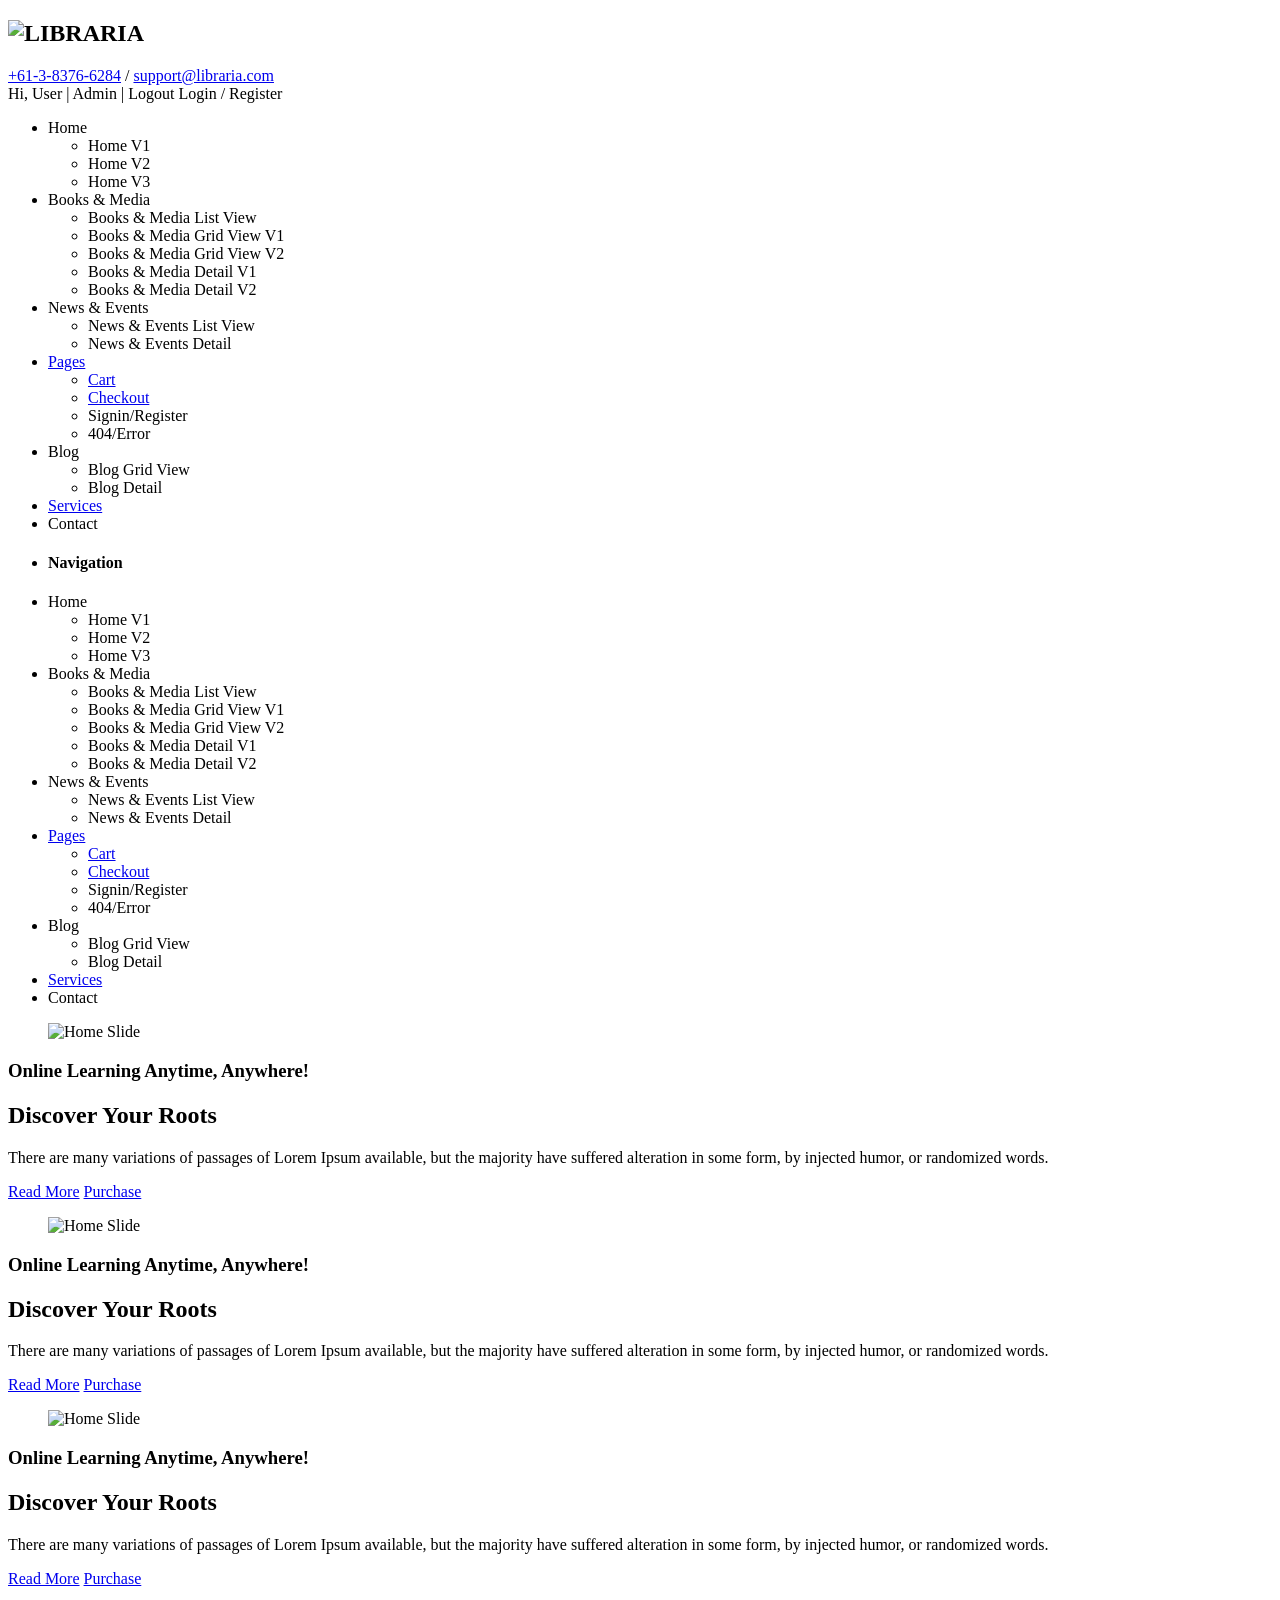
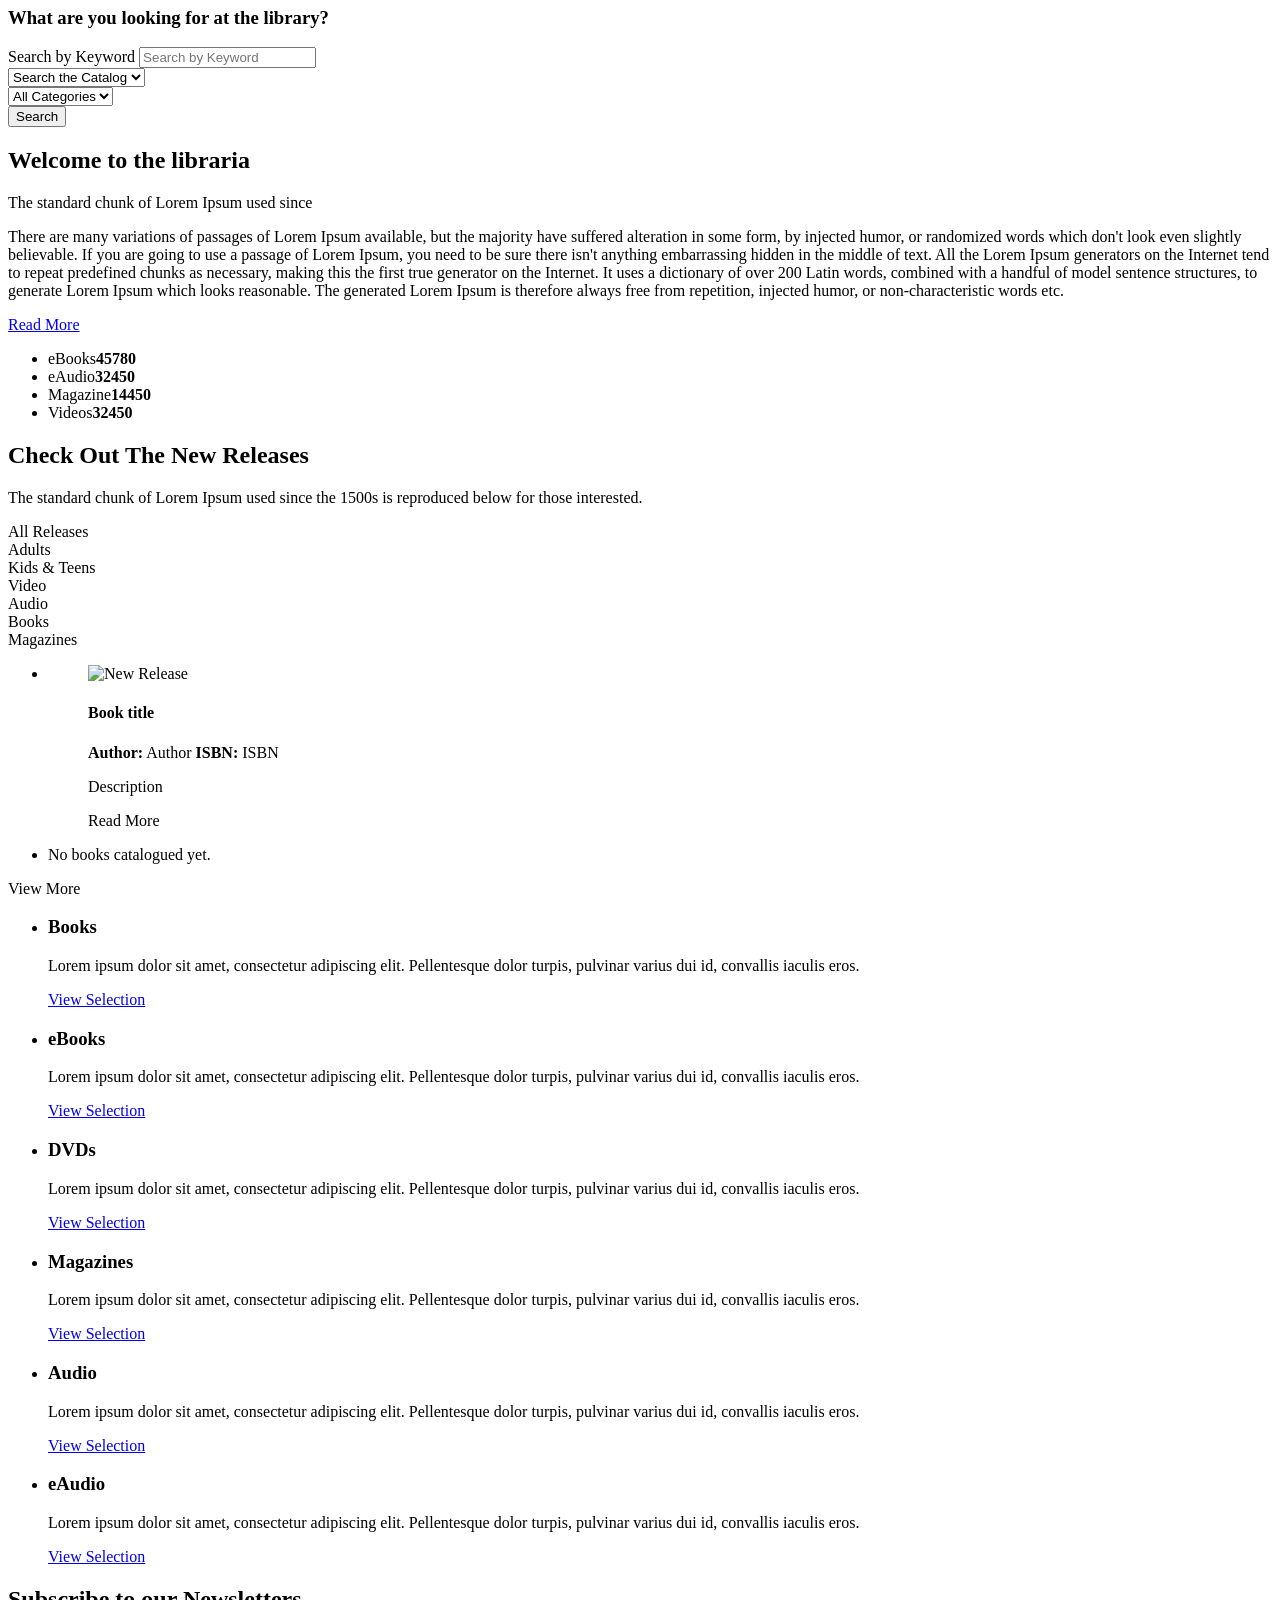
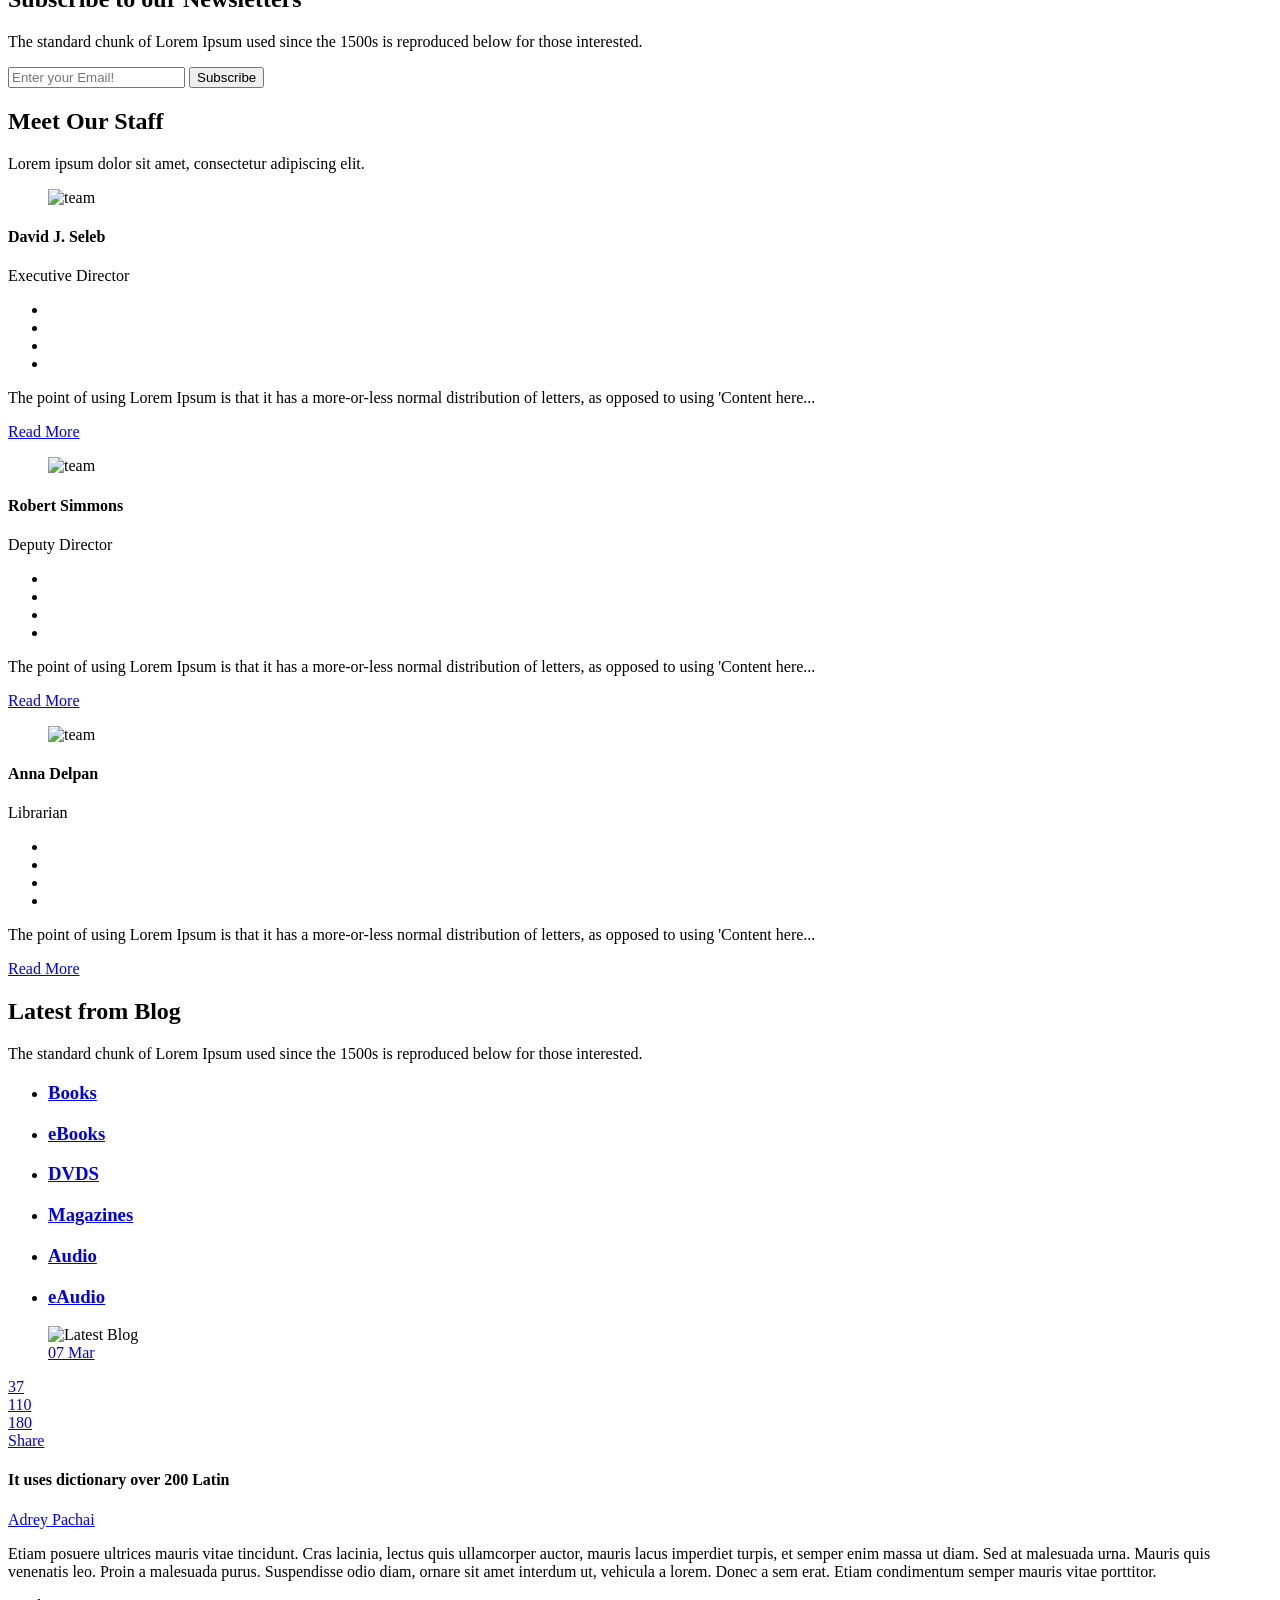
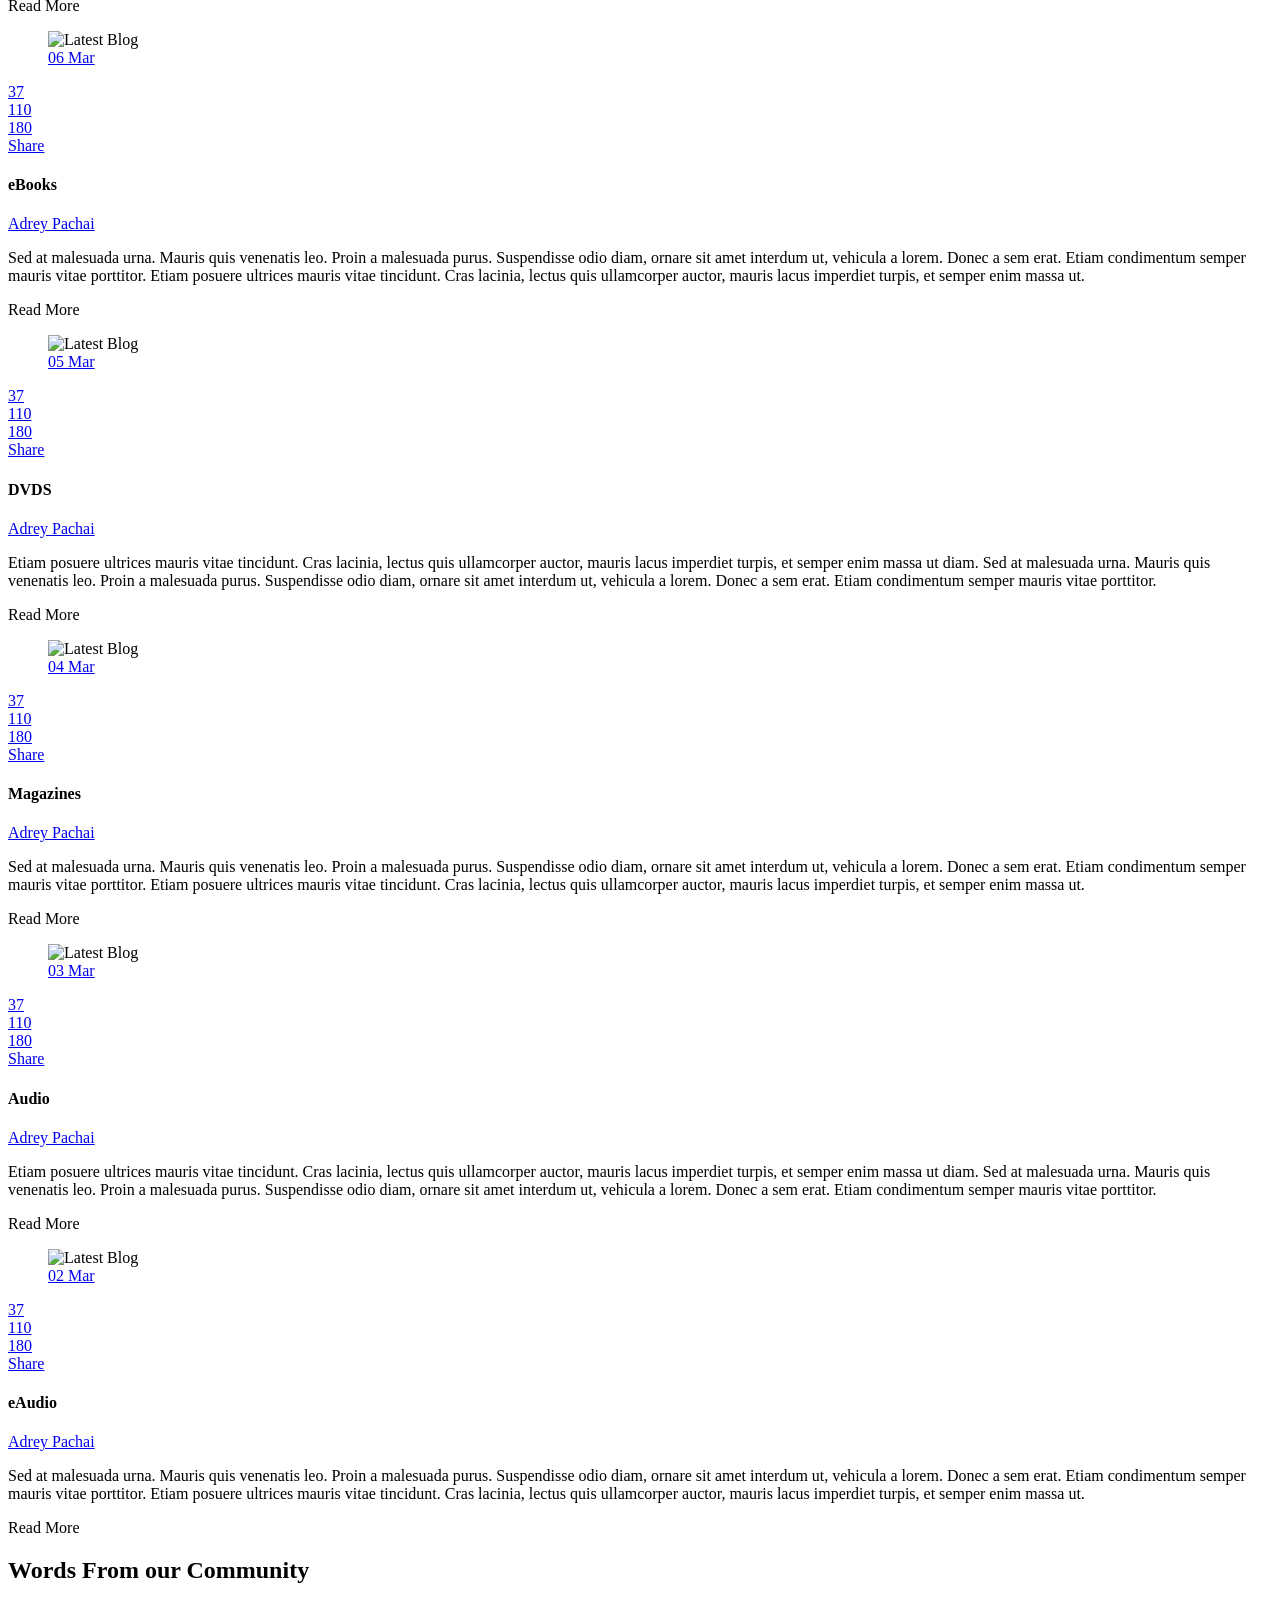
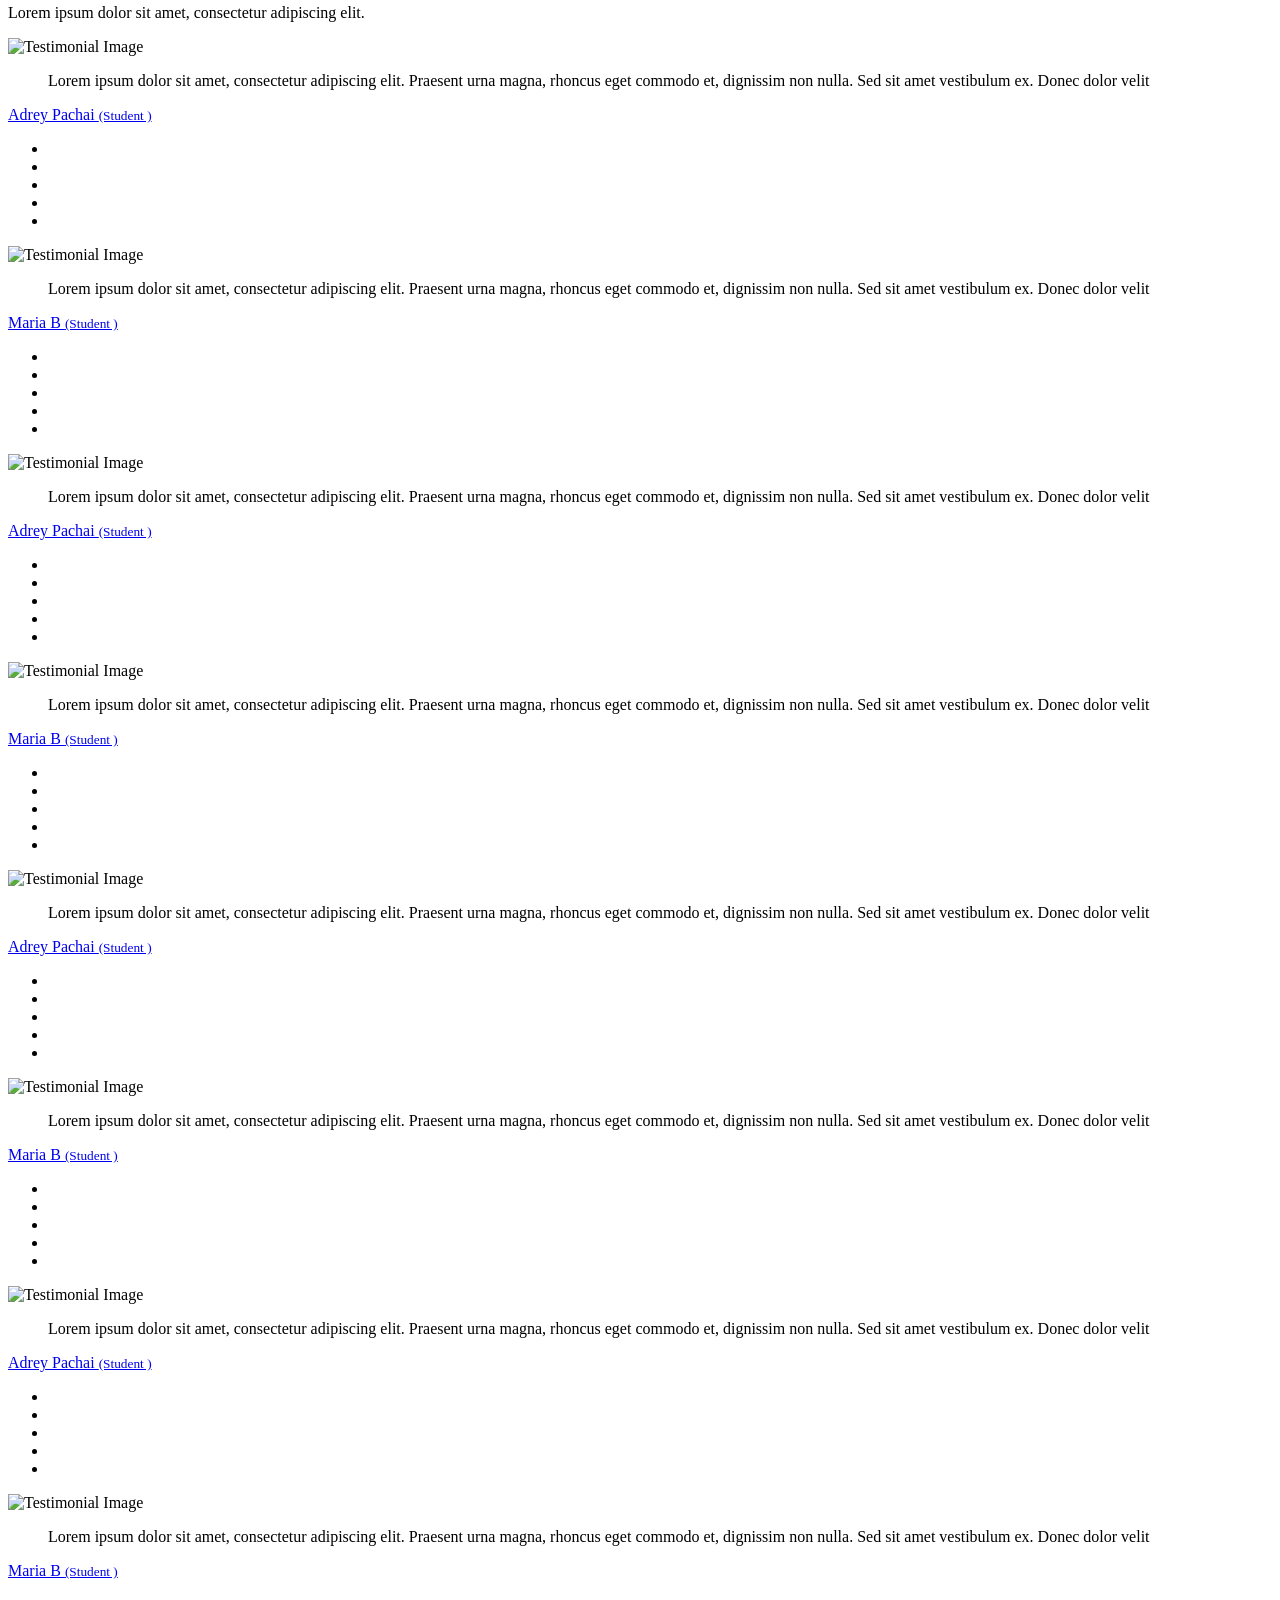
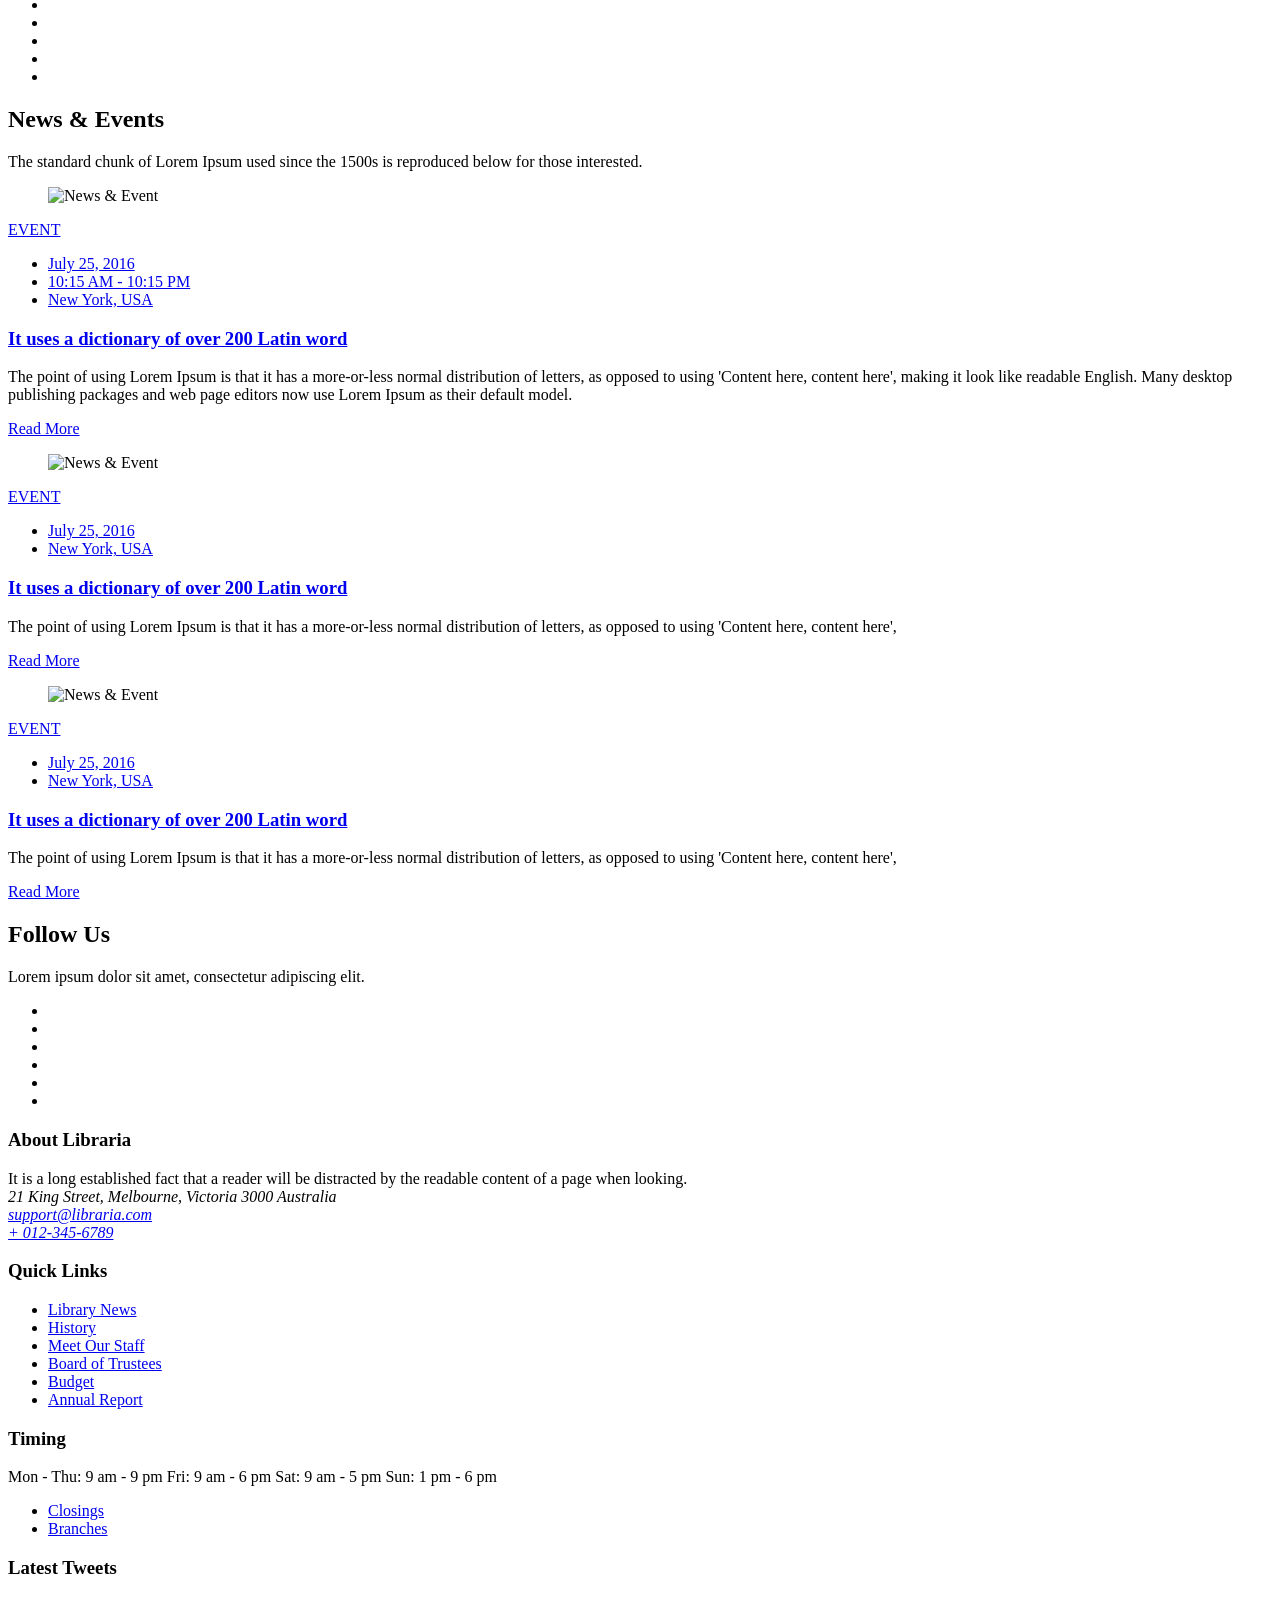
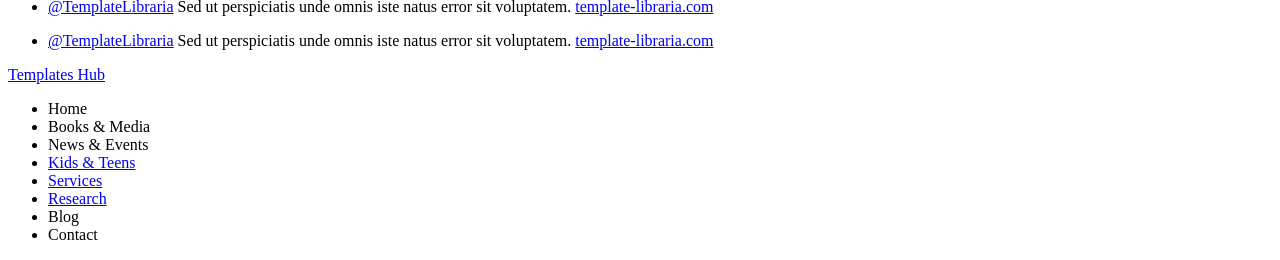
==== frontend/src/main/resources/templates/index.html @ dab9744a "Add signin page and seed inventory data - Created a new signin.html template for user authentication" ====
<!DOCTYPE html>
<html lang="zxx">
    

<head>        
        
        <!-- Meta -->
        <meta charset="utf-8" />
        <meta name="viewport" content="width=device-width,initial-scale=1,minimum-scale=1">
        
        <!-- Title -->
        <title>..:: LIBRARIA ::..</title>
        
        <!-- Favicon -->
        <link th:href="@{/images/favicon.ico}" rel="icon" type="image/x-icon" />
        
        <!-- Fonts -->
        <link href="https://fonts.googleapis.com/css?family=Open+Sans:300,300i,400,400i,600,600i,700,700i,800,800i%7CLato:100,100i,300,300i,400,400i,700,700i,900,900i" rel="stylesheet" />
        <link th:href="@{/css/font-awesome.min.css}" rel="stylesheet" type="text/css" />
        
        <!-- Mobile Menu -->
        <link th:href="@{/css/mmenu.css}" rel="stylesheet" type="text/css" />
        <link th:href="@{/css/mmenu.positioning.css}" rel="stylesheet" type="text/css" />
        
        <!-- Stylesheet -->
        <link th:href="@{/css/style.css}" rel="stylesheet" type="text/css" />
        
        <!-- HTML5 shim and Respond.js for IE8 support of HTML5 elements and media queries -->
        <!-- WARNING: Respond.js doesn't work if you view the page via file:// -->
        <!--[if lt IE 9]>
        <script th:src="@{/js/html5shiv.min.js}"></script>
        <script th:src="@{/js/respond.min.js}"></script>
        <![endif]-->
    </head>
    
    <body>
        
        <!-- Start: Header Section -->
        <header id="header-v1" class="navbar-wrapper">
            <div class="container">
                <div class="row">
                    <nav class="navbar navbar-default">
                        <div class="row">
                            <div class="col-md-3">
                                <div class="navbar-header">
                                    <div class="navbar-brand">
                                        <h1>
                                            <a th:href="@{/}">
                                                <img th:src="@{/images/libraria-logo-v1.png}" alt="LIBRARIA" />
                                            </a>
                                        </h1>
                                    </div>
                                </div>
                            </div>
                            <div class="col-md-9">
                                <!-- Header Topbar -->
                                <div class="header-topbar hidden-sm hidden-xs">
                                    <div class="row">
                                        <div class="col-sm-6">
                                            <div class="topbar-info">
                                                <a href="tel:+61-3-8376-6284"><i class="fa fa-phone"></i>+61-3-8376-6284</a>
                                                <span>/</span>
                                                <a href="mailto:support@libraria.com"><i class="fa fa-envelope"></i>support@libraria.com</a>
                                            </div>
                                        </div>
                                        <div class="col-sm-6">
                                            <div class="topbar-links">
                                                <span th:if="${loggedIn}">
                                                    <a th:href="@{/account}"><i class="fa fa-user"></i> <span th:text="'Hi, ' + ${userName}">Hi, User</span></a>
                                                    <span th:if="${isAdmin}">
                                                        <span>|</span>
                                                        <a th:href="@{/admin/inventory}"><i class="fa fa-cogs"></i> Admin</a>
                                                    </span>
                                                    <span>|</span>
                                                    <a th:href="@{/logout}"><i class="fa fa-sign-out"></i> Logout</a>
                                                </span>
                                                <span th:unless="${loggedIn}">
                                                    <a th:href="@{/signin}"><i class="fa fa-lock"></i>Login / Register</a>
                                                </span>
                                            </div>
                                        </div>
                                    </div>
                                </div>
                                <div class="navbar-collapse hidden-sm hidden-xs">
                                    <ul class="nav navbar-nav">
                                        <li class="dropdown active">
                                            <a data-toggle="dropdown" class="dropdown-toggle disabled" th:href="@{/}">Home</a>
                                            <ul class="dropdown-menu">
                                                <li><a th:href="@{/}">Home V1</a></li>
                                                <li><a th:href="@{/}">Home V2</a></li>
                                                <li><a th:href="@{/}">Home V3</a></li>
                                            </ul>
                                        </li>
                                        <li class="dropdown">
                                            <a data-toggle="dropdown" class="dropdown-toggle disabled" th:href="@{/books}">Books &amp; Media</a>
                                            <ul class="dropdown-menu">
                                                <li><a th:href="@{/books}">Books &amp; Media List View</a></li>
                                                <li><a th:href="@{/books}">Books &amp; Media Grid View V1</a></li>
                                                <li><a th:href="@{/books}">Books &amp; Media Grid View V2</a></li>
                                                <li><a th:href="@{/books}">Books &amp; Media Detail V1</a></li>
                                                <li><a th:href="@{/books}">Books &amp; Media Detail V2</a></li>
                                            </ul>
                                        </li>
                                        <li class="dropdown">
                                            <a data-toggle="dropdown" class="dropdown-toggle disabled" th:href="@{/news-events}">News &amp; Events</a>
                                            <ul class="dropdown-menu">
                                                <li><a th:href="@{/news-events}">News &amp; Events List View</a></li>
                                                <li><a th:href="@{/news-events/1}">News &amp; Events Detail</a></li>
                                            </ul>
                                        </li>
                                        <li class="dropdown">
                                            <a data-toggle="dropdown" class="dropdown-toggle disabled" href="#">Pages</a>
                                            <ul class="dropdown-menu">
                                                <li><a href="#">Cart</a></li>
                                                <li><a href="#">Checkout</a></li>
                                                <li><a th:href="@{/signin}">Signin/Register</a></li>
                                                <li><a th:href="@{/}">404/Error</a></li>
                                            </ul>
                                        </li>
                                        <li class="dropdown">
                                            <a data-toggle="dropdown" class="dropdown-toggle disabled" th:href="@{/news-events}">Blog</a>
                                            <ul class="dropdown-menu">
                                                <li><a th:href="@{/news-events}">Blog Grid View</a></li>
                                                <li><a th:href="@{/news-events}">Blog Detail</a></li>
                                            </ul>
                                        </li>
                                        <li><a href="#">Services</a></li>
                                        <li><a th:href="@{/contact}">Contact</a></li>
                                    </ul>
                                </div>
                            </div>
                        </div>
                        <div class="mobile-menu hidden-lg hidden-md">
                            <a href="#mobile-menu"><i class="fa fa-navicon"></i></a>
                            <div id="mobile-menu">
                                <ul>
                                    <li class="mobile-title">
                                        <h4>Navigation</h4>
                                        <a href="#" class="close"></a>
                                    </li>
                                    <li>
                                        <a th:href="@{/}">Home</a>
                                        <ul>
                                            <li><a th:href="@{/}">Home V1</a></li>
                                            <li><a th:href="@{/}">Home V2</a></li>
                                            <li><a th:href="@{/}">Home V3</a></li>
                                        </ul>
                                    </li>
                                    <li>
                                        <a th:href="@{/books}">Books &amp; Media</a>
                                        <ul>
                                            <li><a th:href="@{/books}">Books &amp; Media List View</a></li>
                                            <li><a th:href="@{/books}">Books &amp; Media Grid View V1</a></li>
                                            <li><a th:href="@{/books}">Books &amp; Media Grid View V2</a></li>
                                            <li><a th:href="@{/books}">Books &amp; Media Detail V1</a></li>
                                            <li><a th:href="@{/books}">Books &amp; Media Detail V2</a></li>
                                        </ul>
                                    </li>
                                    <li>
                                        <a th:href="@{/news-events}">News &amp; Events</a>
                                        <ul>
                                            <li><a th:href="@{/news-events}">News &amp; Events List View</a></li>
                                            <li><a th:href="@{/news-events/1}">News &amp; Events Detail</a></li>
                                        </ul>
                                    </li>
                                    <li>
                                        <a href="#">Pages</a>
                                        <ul>
                                            <li><a href="#">Cart</a></li>
                                            <li><a href="#">Checkout</a></li>
                                            <li><a th:href="@{/signin}">Signin/Register</a></li>
                                            <li><a th:href="@{/}">404/Error</a></li>
                                        </ul>
                                    </li>
                                    <li>
                                        <a th:href="@{/news-events}">Blog</a>
                                        <ul>
                                            <li><a th:href="@{/news-events}">Blog Grid View</a></li>
                                            <li><a th:href="@{/news-events}">Blog Detail</a></li>
                                        </ul>
                                    </li>
                                    <li><a href="#">Services</a></li>
                                    <li><a th:href="@{/contact}">Contact</a></li>
                                </ul>
                            </div>
                        </div>
                    </nav>
                </div>
            </div>
        </header>
        <!-- End: Header Section -->
        
        <!-- Start: Slider Section -->
        <div data-ride="carousel" class="carousel slide" id="home-v1-header-carousel">
            
            <!-- Carousel slides -->
            <div class="carousel-inner">
                <div class="item active">
                    <figure>
                        <img alt="Home Slide" th:src="@{/images/header-slider/home-v1/header-slide.jpg}" />
                    </figure>
                    <div class="container">
                        <div class="carousel-caption">
                            <h3>Online Learning Anytime, Anywhere!</h3>
                            <h2>Discover Your Roots</h2>
                            <p>There are many variations of passages of Lorem Ipsum available, but the majority have suffered alteration in some form, by injected humor, or randomized words.</p>
                            <div class="slide-buttons hidden-sm hidden-xs">    
                                <a href="#" class="btn btn-primary">Read More</a>
                                <a href="#" class="btn btn-default">Purchase</a>
                            </div>
                        </div>
                    </div>
                </div>
                <div class="item">
                    <figure>
                        <img alt="Home Slide" th:src="@{/images/header-slider/home-v1/header-slide.jpg}" />
                    </figure>
                    <div class="container">
                        <div class="carousel-caption">
                            <h3>Online Learning Anytime, Anywhere!</h3>
                            <h2>Discover Your Roots</h2>
                            <p>There are many variations of passages of Lorem Ipsum available, but the majority have suffered alteration in some form, by injected humor, or randomized words.</p>
                            <div class="slide-buttons hidden-sm hidden-xs">    
                                <a href="#" class="btn btn-primary">Read More</a>
                                <a href="#" class="btn btn-default">Purchase</a>
                            </div>
                        </div>
                    </div>
                </div>
                <div class="item">
                    <figure>
                        <img alt="Home Slide" th:src="@{/images/header-slider/home-v1/header-slide.jpg}" />
                    </figure>
                    <div class="container">
                        <div class="carousel-caption">
                            <h3>Online Learning Anytime, Anywhere!</h3>
                            <h2>Discover Your Roots</h2>
                            <p>There are many variations of passages of Lorem Ipsum available, but the majority have suffered alteration in some form, by injected humor, or randomized words.</p>
                            <div class="slide-buttons hidden-sm hidden-xs">    
                                <a href="#" class="btn btn-primary">Read More</a>
                                <a href="#" class="btn btn-default">Purchase</a>
                            </div>
                        </div>
                    </div>
                </div>
            </div>
            
            <!-- Controls -->
            <a class="left carousel-control" href="#home-v1-header-carousel" data-slide="prev"></a>
            <a class="right carousel-control" href="#home-v1-header-carousel" data-slide="next"></a>
        </div>
        <!-- End: Slider Section -->
        
        <!-- Start: Search Section -->
        <section class="search-filters">
            <div class="container">
                <div class="filter-box">
                    <h3>What are you looking for at the library?</h3>
                    <form th:action="@{/books}" method="get">
                        <div class="col-md-4 col-sm-6">
                            <div class="form-group">
                                <label class="sr-only" for="keywords">Search by Keyword</label>
                                <input class="form-control" placeholder="Search by Keyword" id="keywords" name="keywords" type="text">
                            </div>
                        </div>
                        <div class="col-md-3 col-sm-6">
                            <div class="form-group">
                                <select name="catalog" id="catalog" class="form-control">
                                    <option>Search the Catalog</option>
                                    <option>Catalog 01</option>
                                    <option>Catalog 02</option>
                                    <option>Catalog 03</option>
                                    <option>Catalog 04</option>
                                    <option>Catalog 05</option>
                                </select>
                            </div>
                        </div>
                        <div class="col-md-3 col-sm-6">
                            <div class="form-group">
                                <select name="category" id="category" class="form-control">
                                    <option>All Categories</option>
                                    <option>Category 01</option>
                                    <option>Category 02</option>
                                    <option>Category 03</option>
                                    <option>Category 04</option>
                                    <option>Category 05</option>
                                </select>
                            </div>
                        </div>
                        <div class="col-md-2 col-sm-6">
                            <div class="form-group">
                                <input class="form-control" type="submit" value="Search">
                            </div>
                        </div>
                    </form>
                </div>
            </div>
        </section>
        <!-- End: Search Section -->
        
        <!-- Start: Welcome Section -->
        <section class="welcome-section">
            <div class="container">
                <div class="row">
                    <div class="col-md-6">
                        <div class="welcome-wrap">
                            <div class="welcome-text">
                                <h2 class="section-title">Welcome to the libraria</h2>
                                <span class="underline left"></span>
                                <p class="lead">The standard chunk of Lorem Ipsum used since</p>
                                <p>There are many variations of passages of Lorem Ipsum available, but the majority have suffered alteration in some form, by injected humor, or randomized words which don't look even slightly believable. If you are going to use a passage of Lorem Ipsum, you need to be sure there isn't anything embarrassing hidden in the middle of text. All the Lorem Ipsum generators on the Internet tend to repeat predefined chunks as necessary, making this the first true generator on the Internet. It uses a dictionary of over 200 Latin words, combined with a handful of model sentence structures, to generate Lorem Ipsum which looks reasonable. The generated Lorem Ipsum is therefore always free from repetition, injected humor, or non-characteristic words etc.</p>
                                <a class="btn btn-primary" href="#">Read More</a>
                            </div>
                        </div>
                    </div>
                    <div class="col-md-3">
                        <div class="facts-counter">
                            <ul>
                                <li class="bg-light-green">
                                    <div class="fact-item">
                                        <div class="fact-icon">
                                            <i class="ebook"></i>
                                        </div>
                                        <span>eBooks<strong class="fact-counter">45780</strong></span>
                                    </div>
                                </li>
                                <li class="bg-green">
                                    <div class="fact-item">
                                        <div class="fact-icon">
                                            <i class="eaudio"></i>
                                        </div>
                                        <span>eAudio<strong class="fact-counter">32450</strong></span>
                                    </div>
                                </li>
                                <li class="bg-red">
                                    <div class="fact-item">
                                        <div class="fact-icon">
                                            <i class="magazine"></i>
                                        </div>
                                        <span>Magazine<strong class="fact-counter">14450</strong></span>
                                    </div>
                                </li>
                                <li class="bg-blue">
                                    <div class="fact-item">
                                        <div class="fact-icon">
                                            <i class="videos"></i>
                                        </div>
                                        <span>Videos<strong class="fact-counter">32450</strong></span>
                                    </div>
                                </li>
                            </ul>
                        </div>
                    </div>
                </div>
            </div>
            <div class="welcome-image"></div>
        </section>
        <!-- End: Welcome Section -->
        
        <!-- Start: Category Filter -->
        <section class="category-filter section-padding">
            <div class="container">
                <div class="center-content">
                    <div class="row">
                        <div class="col-md-6 col-md-offset-3">
                            <h2 class="section-title">Check Out The New Releases</h2>
                            <span class="underline center"></span>
                            <p class="lead">The standard chunk of Lorem Ipsum used since the 1500s is reproduced below for those interested.</p>
                        </div>
                    </div>
                </div>
                <div class="filter-buttons">
                    <div class="filter btn" data-filter="all">All Releases</div>
                    <div class="filter btn" data-filter=".adults">Adults</div>
                    <div class="filter btn" data-filter=".kids-teens">Kids &amp; Teens</div>
                    <div class="filter btn" data-filter=".video">Video</div>
                    <div class="filter btn" data-filter=".audio">Audio</div>
                    <div class="filter btn" data-filter=".books">Books</div>
                    <div class="filter btn" data-filter=".magazines">Magazines</div>
                </div>
            </div>
            <div id="category-filter">
                <ul class="category-list">
                    <li class="category-item all" th:each="book : ${featuredBooks}">
                        <figure>
                            <img th:src="@{${book.coverImageUrl} ?: '/images/books-media/gird-view/book-media-grid-01.jpg'}" alt="New Release" />
                            <figcaption class="bg-orange">
                                <div class="info-block">
                                    <h4 th:text="${book.title}">Book title</h4>
                                    <span class="author"><strong>Author:</strong> <span th:text="${book.author}">Author</span></span>
                                    <span class="author"><strong>ISBN:</strong> <span th:text="${book.isbn}">ISBN</span></span>
                                    <p th:text="${book.description} ?: 'No description available.'">Description</p>
                                    <a th:href="@{/books/{id}(id=${book.id})}">Read More <i class="fa fa-long-arrow-right"></i></a>
                                </div>
                            </figcaption>
                        </figure>
                    </li>
                    <li th:if="${#lists.isEmpty(featuredBooks)}">
                        <p>No books catalogued yet.</p>
                    </li>
                </ul>
                <div class="center-content">
                    <a th:href="@{/books}" class="btn btn-primary">View More</a>
                </div>
                <div class="clearfix"></div>
            </div>
        </section>
        <!-- Start: Category Filter -->
        
        <!-- Start: Features -->
        <section class="features">
            <div class="container">
                <ul>
                    <li class="bg-yellow">
                        <div class="feature-box">
                            <i class="yellow"></i>
                            <h3>Books</h3>
                            <p>Lorem ipsum dolor sit amet, consectetur adipiscing elit. Pellentesque dolor turpis, pulvinar varius dui id, convallis iaculis eros.</p>
                            <a class="yellow" href="#">
                                View Selection <i class="fa fa-long-arrow-right"></i>
                            </a>
                        </div>
                    </li>
                    <li class="bg-light-green">
                        <div class="feature-box">
                            <i class="light-green"></i>
                            <h3>eBooks</h3>
                            <p>Lorem ipsum dolor sit amet, consectetur adipiscing elit. Pellentesque dolor turpis, pulvinar varius dui id, convallis iaculis eros.</p>
                            <a class="light-green" href="#">
                                View Selection <i class="fa fa-long-arrow-right"></i>
                            </a>
                        </div>
                    </li>
                    <li class="bg-blue">
                        <div class="feature-box">
                            <i class="blue"></i>
                            <h3>DVDs</h3>
                            <p>Lorem ipsum dolor sit amet, consectetur adipiscing elit. Pellentesque dolor turpis, pulvinar varius dui id, convallis iaculis eros.</p>
                            <a class="blue" href="#">
                                View Selection <i class="fa fa-long-arrow-right"></i>
                            </a>
                        </div>
                    </li>
                    <li class="bg-red">
                        <div class="feature-box">
                            <i class="red"></i>
                            <h3>Magazines</h3>
                            <p>Lorem ipsum dolor sit amet, consectetur adipiscing elit. Pellentesque dolor turpis, pulvinar varius dui id, convallis iaculis eros.</p>
                            <a class="red" href="#">
                                View Selection <i class="fa fa-long-arrow-right"></i>
                            </a>
                        </div>
                    </li>
                    <li class="bg-violet">
                        <div class="feature-box">
                            <i class="violet"></i>
                            <h3>Audio</h3>
                            <p>Lorem ipsum dolor sit amet, consectetur adipiscing elit. Pellentesque dolor turpis, pulvinar varius dui id, convallis iaculis eros.</p>
                            <a class="violet" href="#">
                                View Selection <i class="fa fa-long-arrow-right"></i>
                            </a>
                        </div>
                    </li>
                    <li class="bg-green">
                        <div class="feature-box">
                            <i class="green"></i>
                            <h3>eAudio</h3>
                            <p>Lorem ipsum dolor sit amet, consectetur adipiscing elit. Pellentesque dolor turpis, pulvinar varius dui id, convallis iaculis eros.</p>
                            <a class="green" href="#">
                                View Selection <i class="fa fa-long-arrow-right"></i>
                            </a>
                        </div>
                    </li>
                </ul>
            </div>
        </section>
        <!-- End: Features -->
        
        <!-- Start: Newsletter -->
        <section class="newsletter section-padding">
            <div class="container">
                <div class="row">
                    <div class="col-md-8 col-md-offset-2">
                        <div class="center-content">
                            <h2 class="section-title">Subscribe to our Newsletters</h2>
                            <span class="underline center"></span>
                            <p class="lead">The standard chunk of Lorem Ipsum used since the 1500s is reproduced below for those interested.</p>
                        </div>
                        <div class="form-group">
                            <input class="form-control" placeholder="Enter your Email!" id="newsletter" name="newsletter" type="email">
                            <input class="form-control" value="Subscribe" type="submit">
                        </div>
                    </div>
                </div>
            </div>
        </section>
        <!-- End: Newsletter -->
        
        <!-- Start: Meet Staff -->
        <section class="team section-padding">
            <div class="container">
                <div class="center-content">
                    <h2 class="section-title">Meet Our Staff</h2>
                    <span class="underline center"></span>
                    <p class="lead">Lorem ipsum dolor sit amet, consectetur adipiscing elit.</p>
                </div>
                <div class="team-list">
                    <div class="team-member">
                        <figure>
                            <img th:src="@{/images/team-img-01.jpg}" alt="team" />
                        </figure>
                        <div class="content-block">
                            <div class="member-info">
                                <h4>David J. Seleb</h4>
                                <span class="designation">Executive Director</span>
                                <ul class="social">
                                    <li>
                                        <a href="#" target="_blank">
                                            <i class="fa fa-linkedin"></i>
                                        </a>
                                    </li>
                                    <li>
                                        <a href="#" target="_blank">
                                            <i class="fa fa-facebook-f"></i>
                                        </a>
                                    </li>
                                    <li>
                                        <a href="#" target="_blank">
                                            <i class="fa fa-twitter"></i>
                                        </a>
                                    </li>
                                    <li>
                                        <a href="#" target="_blank">
                                            <i class="fa fa-skype"></i>
                                        </a>
                                    </li>
                                </ul>
                                <p>The point of using Lorem Ipsum is that it has a more-or-less normal distribution of letters, as opposed to using 'Content here...</p>
                                <a class="btn btn-primary" href="#">Read More</a>
                            </div>
                        </div>
                    </div>
                    <div class="team-member">
                        <figure>
                            <img th:src="@{/images/team-img-02.jpg}" alt="team" />
                        </figure>
                        <div class="content-block">
                            <div class="member-info">
                                <h4>Robert Simmons</h4>
                                <span class="designation">Deputy Director</span>
                                <ul class="social">
                                    <li>
                                        <a href="#" target="_blank">
                                            <i class="fa fa-linkedin"></i>
                                        </a>
                                    </li>
                                    <li>
                                        <a href="#" target="_blank">
                                            <i class="fa fa-facebook-f"></i>
                                        </a>
                                    </li>
                                    <li>
                                        <a href="#" target="_blank">
                                            <i class="fa fa-twitter"></i>
                                        </a>
                                    </li>
                                    <li>
                                        <a href="#" target="_blank">
                                            <i class="fa fa-skype"></i>
                                        </a>
                                    </li>
                                </ul>
                                <p>The point of using Lorem Ipsum is that it has a more-or-less normal distribution of letters, as opposed to using 'Content here...</p>
                                <a class="btn btn-primary" href="#">Read More</a>
                            </div>
                        </div>
                    </div>
                    <div class="team-member">
                        <figure>
                            <img th:src="@{/images/team-img-03.jpg}" alt="team" />
                        </figure>
                        <div class="content-block">
                            <div class="member-info">
                                <h4>Anna Delpan</h4>
                                <span class="designation">Librarian</span>
                                <ul class="social">
                                    <li>
                                        <a href="#" target="_blank">
                                            <i class="fa fa-linkedin"></i>
                                        </a>
                                    </li>
                                    <li>
                                        <a href="#" target="_blank">
                                            <i class="fa fa-facebook-f"></i>
                                        </a>
                                    </li>
                                    <li>
                                        <a href="#" target="_blank">
                                            <i class="fa fa-twitter"></i>
                                        </a>
                                    </li>
                                    <li>
                                        <a href="#" target="_blank">
                                            <i class="fa fa-skype"></i>
                                        </a>
                                    </li>
                                </ul>
                                <p>The point of using Lorem Ipsum is that it has a more-or-less normal distribution of letters, as opposed to using 'Content here...</p>
                                <a class="btn btn-primary" href="#">Read More</a>
                            </div>
                        </div>
                    </div>
                </div>
            </div>
        </section>
        <!-- End: Meet Staff -->
        
        <!-- Start: Latest Blog -->
        <section class="latest-blog section-padding banner">
            <div class="container">
                <div class="center-content">
                    <h2 class="section-title">Latest from Blog</h2>
                    <span class="underline center"></span>
                    <p class="lead">The standard chunk of Lorem Ipsum used since the 1500s is reproduced below for those interested.</p>
                </div>
                <div class="tabs-container">
                    <div class="tabs-menu">
                        <ul>
                            <li class="active">
                                <a href="#" class="bg-yellow">
                                    <div class="title">
                                        <i class="yellow"></i>
                                        <h3>Books</h3>
                                    </div>
                                </a>
                            </li>
                            <li>
                                <a href="#" class="bg-light-green">
                                    <div class="title">
                                        <i class="light-green"></i>
                                        <h3>eBooks</h3>
                                    </div>
                                </a>
                            </li>
                            <li>
                                <a href="#" class="bg-blue">
                                    <div class="title">
                                        <i class="blue"></i>
                                        <h3>DVDS</h3>
                                    </div>
                                </a>
                            </li>
                            <li>
                                <a href="#" class="bg-red">
                                    <div class="title">
                                        <i class="red"></i>
                                        <h3>Magazines</h3>
                                    </div>
                                </a>
                            </li>
                            <li>
                                <a href="#" class="bg-violet">
                                    <div class="title">
                                        <i class="violet"></i>
                                        <h3>Audio</h3>
                                    </div>
                                </a>
                            </li>
                            <li>
                                <a href="#" class="bg-green">
                                    <div class="title">
                                        <i class="green"></i>
                                        <h3>eAudio</h3>
                                    </div>
                                </a>
                            </li>
                        </ul>
                    </div>
                    <div class="tabs-list">
                        <div class="tab-content active">
                            <article>
                                <figure>
                                    <img th:src="@{/images/latest-blog-img-home-v1.jpg}" alt="Latest Blog">
                                    <figcaption>
                                        <a href="#.">
                                            <span class="date">07</span>
                                            <span class="month">Mar</span>
                                        </a>
                                    </figcaption>
                                </figure>
                                <div class="post-detail">
                                    <div class="info-bar">
                                        <div class="comments">
                                            <a href="#">
                                                <i class="fa fa-comment"></i> 37
                                            </a>
                                        </div>
                                        <div class="likes">
                                            <a href="#">
                                                <i class="fa fa-thumbs-o-up"></i> 110
                                            </a>
                                        </div>
                                        <div class="viewed">
                                            <a href="#">
                                                <i class="fa fa-eye"></i> 180
                                            </a>
                                        </div>
                                        <div class="share">
                                            <a href="#">
                                                <i class="fa fa-share-alt"></i> Share
                                            </a>
                                        </div>
                                    </div>
                                    <h4>It uses dictionary over 200 Latin</h4>
                                    <div class="author">
                                        <a href="#">
                                            <i class="fa fa-user"></i> Adrey Pachai
                                        </a>
                                    </div>
                                    <p>Etiam posuere ultrices mauris vitae tincidunt. Cras lacinia, lectus quis ullamcorper auctor, mauris lacus imperdiet turpis, et semper enim massa ut diam. Sed at malesuada urna. Mauris quis venenatis leo. Proin a malesuada purus. Suspendisse odio diam, ornare sit amet interdum ut, vehicula a lorem. Donec a sem erat. Etiam condimentum semper mauris vitae porttitor.</p>
                                    <a class="btn btn-dark-gray">Read More</a>
                                </div>
                            </article>
                        </div>
                        <div class="tab-content">
                            <article>
                                <figure>
                                    <img th:src="@{/images/latest-blog-img-home-v1-2.jpg}" alt="Latest Blog">
                                    <figcaption>
                                        <a href="#.">
                                            <span class="date">06</span>
                                            <span class="month">Mar</span>
                                        </a>
                                    </figcaption>
                                </figure>
                                <div class="post-detail">
                                    <div class="info-bar">
                                        <div class="comments">
                                            <a href="#">
                                                <i class="fa fa-comment"></i> 37
                                            </a>
                                        </div>
                                        <div class="likes">
                                            <a href="#">
                                                <i class="fa fa-thumbs-o-up"></i> 110
                                            </a>
                                        </div>
                                        <div class="viewed">
                                            <a href="#">
                                                <i class="fa fa-eye"></i> 180
                                            </a>
                                        </div>
                                        <div class="share">
                                            <a href="#">
                                                <i class="fa fa-share-alt"></i> Share
                                            </a>
                                        </div>
                                    </div>
                                    <h4>eBooks</h4>
                                    <div class="author">
                                        <a href="#">
                                            <i class="fa fa-user"></i> Adrey Pachai
                                        </a>
                                    </div>
                                    <p>Sed at malesuada urna. Mauris quis venenatis leo. Proin a malesuada purus. Suspendisse odio diam, ornare sit amet interdum ut, vehicula a lorem. Donec a sem erat. Etiam condimentum semper mauris vitae porttitor. Etiam posuere ultrices mauris vitae tincidunt. Cras lacinia, lectus quis ullamcorper auctor, mauris lacus imperdiet turpis, et semper enim massa ut.</p>
                                    <a class="btn btn-dark-gray">Read More</a>
                                </div>
                            </article>
                        </div>
                        <div class="tab-content">
                            <article>
                                <figure>
                                    <img th:src="@{/images/latest-blog-img-home-v1.jpg}" alt="Latest Blog">
                                    <figcaption>
                                        <a href="#.">
                                            <span class="date">05</span>
                                            <span class="month">Mar</span>
                                        </a>
                                    </figcaption>
                                </figure>
                                <div class="post-detail">
                                    <div class="info-bar">
                                        <div class="comments">
                                            <a href="#">
                                                <i class="fa fa-comment"></i> 37
                                            </a>
                                        </div>
                                        <div class="likes">
                                            <a href="#">
                                                <i class="fa fa-thumbs-o-up"></i> 110
                                            </a>
                                        </div>
                                        <div class="viewed">
                                            <a href="#">
                                                <i class="fa fa-eye"></i> 180
                                            </a>
                                        </div>
                                        <div class="share">
                                            <a href="#">
                                                <i class="fa fa-share-alt"></i> Share
                                            </a>
                                        </div>
                                    </div>
                                    <h4>DVDS</h4>
                                    <div class="author">
                                        <a href="#">
                                            <i class="fa fa-user"></i> Adrey Pachai
                                        </a>
                                    </div>
                                    <p>Etiam posuere ultrices mauris vitae tincidunt. Cras lacinia, lectus quis ullamcorper auctor, mauris lacus imperdiet turpis, et semper enim massa ut diam. Sed at malesuada urna. Mauris quis venenatis leo. Proin a malesuada purus. Suspendisse odio diam, ornare sit amet interdum ut, vehicula a lorem. Donec a sem erat. Etiam condimentum semper mauris vitae porttitor.</p>
                                    <a class="btn btn-dark-gray">Read More</a>
                                </div>
                            </article>
                        </div>
                        <div class="tab-content">
                            <article>
                                <figure>
                                    <img th:src="@{/images/latest-blog-img-home-v1-2.jpg}" alt="Latest Blog">
                                    <figcaption>
                                        <a href="#.">
                                            <span class="date">04</span>
                                            <span class="month">Mar</span>
                                        </a>
                                    </figcaption>
                                </figure>
                                <div class="post-detail">
                                    <div class="info-bar">
                                        <div class="comments">
                                            <a href="#">
                                                <i class="fa fa-comment"></i> 37
                                            </a>
                                        </div>
                                        <div class="likes">
                                            <a href="#">
                                                <i class="fa fa-thumbs-o-up"></i> 110
                                            </a>
                                        </div>
                                        <div class="viewed">
                                            <a href="#">
                                                <i class="fa fa-eye"></i> 180
                                            </a>
                                        </div>
                                        <div class="share">
                                            <a href="#">
                                                <i class="fa fa-share-alt"></i> Share
                                            </a>
                                        </div>
                                    </div>
                                    <h4>Magazines</h4>
                                    <div class="author">
                                        <a href="#">
                                            <i class="fa fa-user"></i> Adrey Pachai
                                        </a>
                                    </div>
                                    <p>Sed at malesuada urna. Mauris quis venenatis leo. Proin a malesuada purus. Suspendisse odio diam, ornare sit amet interdum ut, vehicula a lorem. Donec a sem erat. Etiam condimentum semper mauris vitae porttitor. Etiam posuere ultrices mauris vitae tincidunt. Cras lacinia, lectus quis ullamcorper auctor, mauris lacus imperdiet turpis, et semper enim massa ut.</p>
                                    <a class="btn btn-dark-gray">Read More</a>
                                </div>
                            </article>
                        </div>
                        <div class="tab-content">
                            <article>
                                <figure>
                                    <img th:src="@{/images/latest-blog-img-home-v1.jpg}" alt="Latest Blog">
                                    <figcaption>
                                        <a href="#.">
                                            <span class="date">03</span>
                                            <span class="month">Mar</span>
                                        </a>
                                    </figcaption>
                                </figure>
                                <div class="post-detail">
                                    <div class="info-bar">
                                        <div class="comments">
                                            <a href="#">
                                                <i class="fa fa-comment"></i> 37
                                            </a>
                                        </div>
                                        <div class="likes">
                                            <a href="#">
                                                <i class="fa fa-thumbs-o-up"></i> 110
                                            </a>
                                        </div>
                                        <div class="viewed">
                                            <a href="#">
                                                <i class="fa fa-eye"></i> 180
                                            </a>
                                        </div>
                                        <div class="share">
                                            <a href="#">
                                                <i class="fa fa-share-alt"></i> Share
                                            </a>
                                        </div>
                                    </div>
                                    <h4>Audio</h4>
                                    <div class="author">
                                        <a href="#">
                                            <i class="fa fa-user"></i> Adrey Pachai
                                        </a>
                                    </div>
                                    <p>Etiam posuere ultrices mauris vitae tincidunt. Cras lacinia, lectus quis ullamcorper auctor, mauris lacus imperdiet turpis, et semper enim massa ut diam. Sed at malesuada urna. Mauris quis venenatis leo. Proin a malesuada purus. Suspendisse odio diam, ornare sit amet interdum ut, vehicula a lorem. Donec a sem erat. Etiam condimentum semper mauris vitae porttitor.</p>
                                    <a class="btn btn-dark-gray">Read More</a>
                                </div>
                            </article>
                        </div>
                        <div class="tab-content">
                            <article>
                                <figure>
                                    <img th:src="@{/images/latest-blog-img-home-v1-2.jpg}" alt="Latest Blog">
                                    <figcaption>
                                        <a href="#.">
                                            <span class="date">02</span>
                                            <span class="month">Mar</span>
                                        </a>
                                    </figcaption>
                                </figure>
                                <div class="post-detail">
                                    <div class="info-bar">
                                        <div class="comments">
                                            <a href="#">
                                                <i class="fa fa-comment"></i> 37
                                            </a>
                                        </div>
                                        <div class="likes">
                                            <a href="#">
                                                <i class="fa fa-thumbs-o-up"></i> 110
                                            </a>
                                        </div>
                                        <div class="viewed">
                                            <a href="#">
                                                <i class="fa fa-eye"></i> 180
                                            </a>
                                        </div>
                                        <div class="share">
                                            <a href="#">
                                                <i class="fa fa-share-alt"></i> Share
                                            </a>
                                        </div>
                                    </div>
                                    <h4>eAudio</h4>
                                    <div class="author">
                                        <a href="#">
                                            <i class="fa fa-user"></i> Adrey Pachai
                                        </a>
                                    </div>
                                    <p>Sed at malesuada urna. Mauris quis venenatis leo. Proin a malesuada purus. Suspendisse odio diam, ornare sit amet interdum ut, vehicula a lorem. Donec a sem erat. Etiam condimentum semper mauris vitae porttitor. Etiam posuere ultrices mauris vitae tincidunt. Cras lacinia, lectus quis ullamcorper auctor, mauris lacus imperdiet turpis, et semper enim massa ut.</p>
                                    <a class="btn btn-dark-gray">Read More</a>
                                </div>
                            </article>
                        </div>
                    </div>
                </div>
            </div>
        </section>
        <!-- End: Latest Blog -->
        
        <!-- Start: Our Community Section -->
        <section class="community-testimonial">
            <div class="container">
                <div class="text-center">
                    <h2 class="section-title">Words From our Community</h2>
                    <span class="underline center"></span>
                    <p class="lead">Lorem ipsum dolor sit amet, consectetur adipiscing elit.</p>
                </div>
                <div class="owl-carousel">
                    <div class="single-testimonial-box">
                        <div class="top-portion">
                            <img th:src="@{/images/testimonial-image-01.jpg}" alt="Testimonial Image" />
                            <div class="user-comment">
                                <div class="arrow-left"></div>
                                <blockquote cite="#">
                                    Lorem ipsum dolor sit amet, consectetur adipiscing elit. Praesent urna magna, rhoncus eget commodo et, dignissim non nulla. Sed sit amet vestibulum ex. Donec dolor velit
                                </blockquote>
                            </div>
                            <div class="clear"></div>
                        </div>
                        <div class="bottom-portion">
                            <a href="#" class="author">
                                Adrey Pachai <small>(Student )</small>
                            </a>
                            <div class="social-share-links">
                                <ul>
                                    <li><a href="#"><i class="fa fa-linkedin" aria-hidden="true"></i></a></li>
                                    <li><a href="#"><i class="fa fa-facebook" aria-hidden="true"></i></a></li>
                                    <li><a href="#"><i class="fa fa-twitter" aria-hidden="true"></i></a></li>
                                    <li><a href="#"><i class="fa fa-skype" aria-hidden="true"></i></a></li>
                                    <li><a href="#"><i class="fa fa-google-plus" aria-hidden="true"></i></a></li>
                                </ul>
                            </div>
                            <div class="clearfix"></div>
                        </div>
                        <div class="clearfix"></div>
                    </div>
                    <div class="single-testimonial-box">
                        <div class="top-portion">
                            <img th:src="@{/images/testimonial-image-02.jpg}" alt="Testimonial Image" />
                            <div class="user-comment">
                                <div class="arrow-left"></div>
                                <blockquote cite="#">
                                    Lorem ipsum dolor sit amet, consectetur adipiscing elit. Praesent urna magna, rhoncus eget commodo et, dignissim non nulla. Sed sit amet vestibulum ex. Donec dolor velit
                                </blockquote>
                            </div>
                            <div class="clear"></div>
                        </div>
                        <div class="bottom-portion">
                            <a href="#" class="author">
                                Maria B <small>(Student )</small>
                            </a>
                            <div class="social-share-links">
                                <ul>
                                    <li><a href="#"><i class="fa fa-linkedin" aria-hidden="true"></i></a></li>
                                    <li><a href="#"><i class="fa fa-facebook" aria-hidden="true"></i></a></li>
                                    <li><a href="#"><i class="fa fa-twitter" aria-hidden="true"></i></a></li>
                                    <li><a href="#"><i class="fa fa-skype" aria-hidden="true"></i></a></li>
                                    <li><a href="#"><i class="fa fa-google-plus" aria-hidden="true"></i></a></li>
                                </ul>
                            </div>
                            <div class="clearfix"></div>
                        </div>
                        <div class="clearfix"></div>
                    </div>
                    <div class="single-testimonial-box">
                        <div class="top-portion">
                            <img th:src="@{/images/testimonial-image-01.jpg}" alt="Testimonial Image" />
                            <div class="user-comment">
                                <div class="arrow-left"></div>
                                <blockquote cite="#">
                                    Lorem ipsum dolor sit amet, consectetur adipiscing elit. Praesent urna magna, rhoncus eget commodo et, dignissim non nulla. Sed sit amet vestibulum ex. Donec dolor velit
                                </blockquote>
                            </div>
                            <div class="clear"></div>
                        </div>
                        <div class="bottom-portion">
                            <a href="#" class="author">
                                Adrey Pachai <small>(Student )</small>
                            </a>
                            <div class="social-share-links">
                                <ul>
                                    <li><a href="#"><i class="fa fa-linkedin" aria-hidden="true"></i></a></li>
                                    <li><a href="#"><i class="fa fa-facebook" aria-hidden="true"></i></a></li>
                                    <li><a href="#"><i class="fa fa-twitter" aria-hidden="true"></i></a></li>
                                    <li><a href="#"><i class="fa fa-skype" aria-hidden="true"></i></a></li>
                                    <li><a href="#"><i class="fa fa-google-plus" aria-hidden="true"></i></a></li>
                                </ul>
                            </div>
                            <div class="clearfix"></div>
                        </div>
                        <div class="clearfix"></div>
                    </div>
                    <div class="single-testimonial-box">
                        <div class="top-portion">
                            <img th:src="@{/images/testimonial-image-02.jpg}" alt="Testimonial Image" />
                            <div class="user-comment">
                                <div class="arrow-left"></div>
                                <blockquote cite="#">
                                    Lorem ipsum dolor sit amet, consectetur adipiscing elit. Praesent urna magna, rhoncus eget commodo et, dignissim non nulla. Sed sit amet vestibulum ex. Donec dolor velit
                                </blockquote>
                            </div>
                            <div class="clear"></div>
                        </div>
                        <div class="bottom-portion">
                            <a href="#" class="author">
                                Maria B <small>(Student )</small>
                            </a>
                            <div class="social-share-links">
                                <ul>
                                    <li><a href="#"><i class="fa fa-linkedin" aria-hidden="true"></i></a></li>
                                    <li><a href="#"><i class="fa fa-facebook" aria-hidden="true"></i></a></li>
                                    <li><a href="#"><i class="fa fa-twitter" aria-hidden="true"></i></a></li>
                                    <li><a href="#"><i class="fa fa-skype" aria-hidden="true"></i></a></li>
                                    <li><a href="#"><i class="fa fa-google-plus" aria-hidden="true"></i></a></li>
                                </ul>
                            </div>
                            <div class="clearfix"></div>
                        </div>
                        <div class="clearfix"></div>
                    </div>
                    <div class="single-testimonial-box">
                        <div class="top-portion">
                            <img th:src="@{/images/testimonial-image-01.jpg}" alt="Testimonial Image" />
                            <div class="user-comment">
                                <div class="arrow-left"></div>
                                <blockquote cite="#">
                                    Lorem ipsum dolor sit amet, consectetur adipiscing elit. Praesent urna magna, rhoncus eget commodo et, dignissim non nulla. Sed sit amet vestibulum ex. Donec dolor velit
                                </blockquote>
                            </div>
                            <div class="clear"></div>
                        </div>
                        <div class="bottom-portion">
                            <a href="#" class="author">
                                Adrey Pachai <small>(Student )</small>
                            </a>
                            <div class="social-share-links">
                                <ul>
                                    <li><a href="#"><i class="fa fa-linkedin" aria-hidden="true"></i></a></li>
                                    <li><a href="#"><i class="fa fa-facebook" aria-hidden="true"></i></a></li>
                                    <li><a href="#"><i class="fa fa-twitter" aria-hidden="true"></i></a></li>
                                    <li><a href="#"><i class="fa fa-skype" aria-hidden="true"></i></a></li>
                                    <li><a href="#"><i class="fa fa-google-plus" aria-hidden="true"></i></a></li>
                                </ul>
                            </div>
                            <div class="clearfix"></div>
                        </div>
                        <div class="clearfix"></div>
                    </div>
                    <div class="single-testimonial-box">
                        <div class="top-portion">
                            <img th:src="@{/images/testimonial-image-02.jpg}" alt="Testimonial Image" />
                            <div class="user-comment">
                                <div class="arrow-left"></div>
                                <blockquote cite="#">
                                    Lorem ipsum dolor sit amet, consectetur adipiscing elit. Praesent urna magna, rhoncus eget commodo et, dignissim non nulla. Sed sit amet vestibulum ex. Donec dolor velit
                                </blockquote>
                            </div>
                            <div class="clear"></div>
                        </div>
                        <div class="bottom-portion">
                            <a href="#" class="author">
                                Maria B <small>(Student )</small>
                            </a>
                            <div class="social-share-links">
                                <ul>
                                    <li><a href="#"><i class="fa fa-linkedin" aria-hidden="true"></i></a></li>
                                    <li><a href="#"><i class="fa fa-facebook" aria-hidden="true"></i></a></li>
                                    <li><a href="#"><i class="fa fa-twitter" aria-hidden="true"></i></a></li>
                                    <li><a href="#"><i class="fa fa-skype" aria-hidden="true"></i></a></li>
                                    <li><a href="#"><i class="fa fa-google-plus" aria-hidden="true"></i></a></li>
                                </ul>
                            </div>
                            <div class="clearfix"></div>
                        </div>
                        <div class="clearfix"></div>
                    </div>
                    <div class="single-testimonial-box">
                        <div class="top-portion">
                            <img th:src="@{/images/testimonial-image-01.jpg}" alt="Testimonial Image" />
                            <div class="user-comment">
                                <div class="arrow-left"></div>
                                <blockquote cite="#">
                                    Lorem ipsum dolor sit amet, consectetur adipiscing elit. Praesent urna magna, rhoncus eget commodo et, dignissim non nulla. Sed sit amet vestibulum ex. Donec dolor velit
                                </blockquote>
                            </div>
                            <div class="clear"></div>
                        </div>
                        <div class="bottom-portion">
                            <a href="#" class="author">
                                Adrey Pachai <small>(Student )</small>
                            </a>
                            <div class="social-share-links">
                                <ul>
                                    <li><a href="#"><i class="fa fa-linkedin" aria-hidden="true"></i></a></li>
                                    <li><a href="#"><i class="fa fa-facebook" aria-hidden="true"></i></a></li>
                                    <li><a href="#"><i class="fa fa-twitter" aria-hidden="true"></i></a></li>
                                    <li><a href="#"><i class="fa fa-skype" aria-hidden="true"></i></a></li>
                                    <li><a href="#"><i class="fa fa-google-plus" aria-hidden="true"></i></a></li>
                                </ul>
                            </div>
                            <div class="clearfix"></div>
                        </div>
                        <div class="clearfix"></div>
                    </div>
                    <div class="single-testimonial-box">
                        <div class="top-portion">
                            <img th:src="@{/images/testimonial-image-02.jpg}" alt="Testimonial Image" />
                            <div class="user-comment">
                                <div class="arrow-left"></div>
                                <blockquote cite="#">
                                    Lorem ipsum dolor sit amet, consectetur adipiscing elit. Praesent urna magna, rhoncus eget commodo et, dignissim non nulla. Sed sit amet vestibulum ex. Donec dolor velit
                                </blockquote>
                            </div>
                            <div class="clear"></div>
                        </div>
                        <div class="bottom-portion">
                            <a href="#" class="author">
                                Maria B <small>(Student )</small>
                            </a>
                            <div class="social-share-links">
                                <ul>
                                    <li><a href="#"><i class="fa fa-linkedin" aria-hidden="true"></i></a></li>
                                    <li><a href="#"><i class="fa fa-facebook" aria-hidden="true"></i></a></li>
                                    <li><a href="#"><i class="fa fa-twitter" aria-hidden="true"></i></a></li>
                                    <li><a href="#"><i class="fa fa-skype" aria-hidden="true"></i></a></li>
                                    <li><a href="#"><i class="fa fa-google-plus" aria-hidden="true"></i></a></li>
                                </ul>
                            </div>
                            <div class="clearfix"></div>
                        </div>
                        <div class="clearfix"></div>
                    </div>
                </div>
            </div>
        </section>
        <!-- End: Our Community Section -->
        
        <!-- Start: News & Event -->
        <section class="news-events section-padding banner">
            <div class="container">
                <div class="center-content">
                    <h2 class="section-title c-light">News &amp; Events</h2>
                    <span class="underline center"></span>
                    <p class="lead c-light">The standard chunk of Lorem Ipsum used since the 1500s is reproduced below for those interested.</p>
                </div>
                <div class="news-events-list">
                    <div class="single-news-event">
                        <figure>
                            <img th:src="@{/images/news-event/news-event-01.jpg}" alt="News & Event" />
                        </figure>
                        <div class="content-block">
                            <div class="member-info">
                                <div class="content_meta_category">
                                    <span class="arrow-right"></span>
                                    <a href="#." rel="category tag">EVENT</a>
                                </div>
                                <ul class="news-event-info">
                                    <li>
                                        <a href="#" target="_blank">
                                            <i class="fa fa-calendar"></i>
                                            July 25, 2016
                                        </a>
                                    </li>
                                    <li>
                                        <a href="#" target="_blank">
                                            <i class="fa fa-clock-o"></i>
                                            10:15 AM - 10:15 PM 
                                        </a>
                                    </li>
                                    <li>
                                        <a href="#" target="_blank">
                                            <i class="fa fa-map-marker"></i>
                                            New York, USA
                                        </a>
                                    </li>
                                </ul>
                                <h3><a href=".html#">It uses a dictionary of over 200 Latin word</a></h3>
                                <p>The point of using Lorem Ipsum is that it has a more-or-less normal distribution of letters, as opposed to using 'Content here, content here', making it look like readable English. Many desktop publishing packages and web page editors now use Lorem Ipsum as their default model.</p>
                                <a class="btn btn-primary" href="#">Read More</a>
                            </div>
                        </div>
                        <div class="clearfix"></div>
                    </div>
                    <div class="single-news-event">
                        <figure>
                            <img th:src="@{/images/news-event/news-event-02.jpg}" alt="News & Event" />
                        </figure>
                        <div class="content-block">
                            <div class="member-info">
                                <div class="content_meta_category">
                                    <span class="arrow-right"></span>
                                    <a href="#." rel="category tag">EVENT</a>
                                </div>
                                <ul class="news-event-info">
                                    <li>
                                        <a href="#" target="_blank">
                                            <i class="fa fa-calendar"></i>
                                            July 25, 2016
                                        </a>
                                    </li>
                                    <li>
                                        <a href="#" target="_blank">
                                            <i class="fa fa-map-marker"></i>
                                            New York, USA
                                        </a>
                                    </li>
                                </ul>
                                <h3><a href=".html#">It uses a dictionary of over 200 Latin word</a></h3>
                                <p>The point of using Lorem Ipsum is that it has a more-or-less normal distribution of letters, as opposed to using 'Content here, content here', </p>
                                <a class="btn btn-primary" href="#">Read More</a>
                            </div>
                        </div>
                        <div class="clearfix"></div>
                    </div>
                    <div class="single-news-event">
                        <figure>
                            <img th:src="@{/images/news-event/news-event-03.jpg}" alt="News & Event" />
                        </figure>
                        <div class="content-block">
                            <div class="member-info">
                                <div class="content_meta_category">
                                    <span class="arrow-right"></span>
                                    <a href="#." rel="category tag">EVENT</a>
                                </div>
                                <ul class="news-event-info">
                                    <li>
                                        <a href="#" target="_blank">
                                            <i class="fa fa-calendar"></i>
                                            July 25, 2016
                                        </a>
                                    </li>
                                    <li>
                                        <a href="#" target="_blank">
                                            <i class="fa fa-map-marker"></i>
                                            New York, USA
                                        </a>
                                    </li>
                                </ul>
                                <h3><a href=".html#">It uses a dictionary of over 200 Latin word</a></h3>
                                <p>The point of using Lorem Ipsum is that it has a more-or-less normal distribution of letters, as opposed to using 'Content here, content here', </p>
                                <a class="btn btn-primary" href="#">Read More</a>
                            </div>
                        </div>
                    </div>
                    <div class="clearfix"></div>
                </div>
            </div>
        </section>
        <!-- End: News & Event -->
        
        <!-- Start: Social Network -->
        <section class="social-network section-padding">
            <div class="container">
                <div class="center-content">
                    <h2 class="section-title">Follow Us</h2>
                    <span class="underline center"></span>
                    <p class="lead">Lorem ipsum dolor sit amet, consectetur adipiscing elit.</p>
                </div>
                <ul>
                    <li>
                        <a class="facebook" href="#" target="_blank">
                            <span>
                                <i class="fa fa-facebook-f"></i>
                            </span>
                        </a>
                    </li>
                    <li>
                        <a class="twitter" href="#" target="_blank">
                            <span>
                                <i class="fa fa-twitter"></i>
                            </span>
                        </a>
                    </li>
                    <li>
                        <a class="google" href="#" target="_blank">
                            <span>
                                <i class="fa fa-google-plus"></i>
                            </span>
                        </a>
                    </li>
                    <li>
                        <a class="rss" href="#" target="_blank">
                            <span>
                                <i class="fa fa-rss"></i>
                            </span>
                        </a>
                    </li>
                    <li>
                        <a class="linkedin" href="#" target="_blank">
                            <span>
                                <i class="fa fa-linkedin"></i>
                            </span>
                        </a>
                    </li>
                    <li>
                        <a class="youtube" href="#" target="_blank">
                            <span>
                                <i class="fa fa-youtube"></i>
                            </span>
                        </a>
                    </li>
                </ul>
            </div>
        </section>
        <!-- End: Social Network -->
        
        <!-- Start: Footer -->
        <footer class="site-footer">
            <div class="container">
                <div id="footer-widgets">
                    <div class="row">
                        <div class="col-md-4 col-sm-6 widget-container">
                            <div id="text-2" class="widget widget_text">
                                <h3 class="footer-widget-title">About Libraria</h3>
                                <span class="underline left"></span>
                                <div class="textwidget">
                                    It is a long established fact that a reader will be distracted by the readable content of a page when looking.
                                </div>
                                <address>
                                    <div class="info">
                                        <i class="fa fa-location-arrow"></i>
                                        <span>21 King Street, Melbourne, Victoria 3000 Australia</span>
                                    </div>
                                    <div class="info">
                                        <i class="fa fa-envelope"></i>
                                        <span><a href="mailto:support@libraria.com">support@libraria.com</a></span>
                                    </div>
                                    <div class="info">
                                        <i class="fa fa-phone"></i>
                                        <span><a href="tel:012-345-6789">+ 012-345-6789</a></span>
                                    </div>
                                </address>
                            </div>
                        </div>
                        <div class="col-md-2 col-sm-6 widget-container">
                            <div id="nav_menu-2" class="widget widget_nav_menu">
                                <h3 class="footer-widget-title">Quick Links</h3>
                                <span class="underline left"></span>
                                <div class="menu-quick-links-container">
                                    <ul id="menu-quick-links" class="menu">
                                        <li><a href="#">Library News</a></li>
                                        <li><a href="#">History</a></li>
                                        <li><a href="#">Meet Our Staff</a></li>
                                        <li><a href="#">Board of Trustees</a></li>
                                        <li><a href="#">Budget</a></li>
                                        <li><a href="#">Annual Report</a></li>
                                    </ul>
                                </div>
                            </div>
                        </div>
                        <div class="clearfix hidden-lg hidden-md hidden-xs tablet-margin-bottom"></div>
                        <div class="col-md-2 col-sm-6 widget-container">
                            <div id="text-4" class="widget widget_text">
                                <h3 class="footer-widget-title">Timing</h3>
                                <span class="underline left"></span>
                                <div class="timming-text-widget">
                                    <time datetime="2017-02-13">Mon - Thu: 9 am - 9 pm</time>
                                    <time datetime="2017-02-13">Fri: 9 am - 6 pm</time>
                                    <time datetime="2017-02-13">Sat: 9 am - 5 pm</time>
                                    <time datetime="2017-02-13">Sun: 1 pm - 6 pm</time>
                                    <ul>
                                        <li><a href="#">Closings</a></li>
                                        <li><a href="#">Branches</a></li>
                                    </ul>
                                </div>
                            </div>			
                        </div>
                        <div class="col-md-4 col-sm-6 widget-container">
                            <div class="widget twitter-widget">
                                <h3 class="footer-widget-title">Latest Tweets</h3>
                                <span class="underline left"></span>
                                <div id="twitter-feed">
                                    <ul>
                                        <li>
                                            <p><a href="#">@TemplateLibraria</a> Sed ut perspiciatis unde omnis iste natus error sit voluptatem. <a href="#">template-libraria.com</a></p>
                                        </li>
                                        <li>
                                            <p><a href="#">@TemplateLibraria</a> Sed ut perspiciatis unde omnis iste natus error sit voluptatem. <a href="#">template-libraria.com</a></p>
                                        </li>
                                    </ul>
                                </div>
                            </div>			
                        </div>
                    </div>
                </div>                
            </div>
            <div class="sub-footer">
                <div class="container">
                    <div class="row">
                        <div class="footer-text col-md-3">
                            <p><a target="_blank" href="https://www.templateshub.net">Templates Hub</a></p>
                        </div>
                        <div class="col-md-9 pull-right">
                            <ul>
                                <li><a th:href="@{/}">Home</a></li>
                                <li><a th:href="@{/books}">Books &amp; Media</a></li>
                                <li><a th:href="@{/news-events}">News &amp; Events</a></li>
                                <li><a href="#">Kids &amp; Teens</a></li>
                                <li><a href="#">Services</a></li>
                                <li><a href="#">Research</a></li>
                                <li><a th:href="@{/news-events}">Blog</a></li>
                                <li><a th:href="@{/contact}">Contact</a></li>
                            </ul>
                        </div>
                    </div>
                </div>
            </div>
        </footer>
        <!-- End: Footer -->
        
        <!-- jQuery Latest Version 1.x -->
        <script type="text/javascript" th:src="@{/js/jquery-1.12.4.min.js}"></script>
        
        <!-- jQuery UI -->
        <script type="text/javascript" th:src="@{/js/jquery-ui.min.js}"></script>
        
        <!-- jQuery Easing -->
        <script type="text/javascript" th:src="@{/js/jquery.easing.1.3.js}"></script>

        <!-- Bootstrap -->
        <script type="text/javascript" th:src="@{/js/bootstrap.min.js}"></script>
        
        <!-- Mobile Menu -->
        <script type="text/javascript" th:src="@{/js/mmenu.min.js}"></script>
        
        <!-- Harvey - State manager for media queries -->
        <script type="text/javascript" th:src="@{/js/harvey.min.js}"></script>
        
        <!-- Waypoints - Load Elements on View -->
        <script type="text/javascript" th:src="@{/js/waypoints.min.js}"></script>

        <!-- Facts Counter -->
        <script type="text/javascript" th:src="@{/js/facts.counter.min.js}"></script>

        <!-- MixItUp - Category Filter -->
        <script type="text/javascript" th:src="@{/js/mixitup.min.js}"></script>

        <!-- Owl Carousel -->
        <script type="text/javascript" th:src="@{/js/owl.carousel.min.js}"></script>
        
        <!-- Accordion -->
        <script type="text/javascript" th:src="@{/js/accordion.min.js}"></script>
        
        <!-- Responsive Tabs -->
        <script type="text/javascript" th:src="@{/js/responsive.tabs.min.js}"></script>
        
        <!-- Responsive Table -->
        <script type="text/javascript" th:src="@{/js/responsive.table.min.js}"></script>
        
        <!-- Masonry -->
        <script type="text/javascript" th:src="@{/js/masonry.min.js}"></script>
        
        <!-- Carousel Swipe -->
        <script type="text/javascript" th:src="@{/js/carousel.swipe.min.js}"></script>
        
        <!-- bxSlider -->
        <script type="text/javascript" th:src="@{/js/bxslider.min.js}"></script>
        
        <!-- Custom Scripts -->
        <script type="text/javascript" th:src="@{/js/main.js}"></script>
        
    </body>


</html>
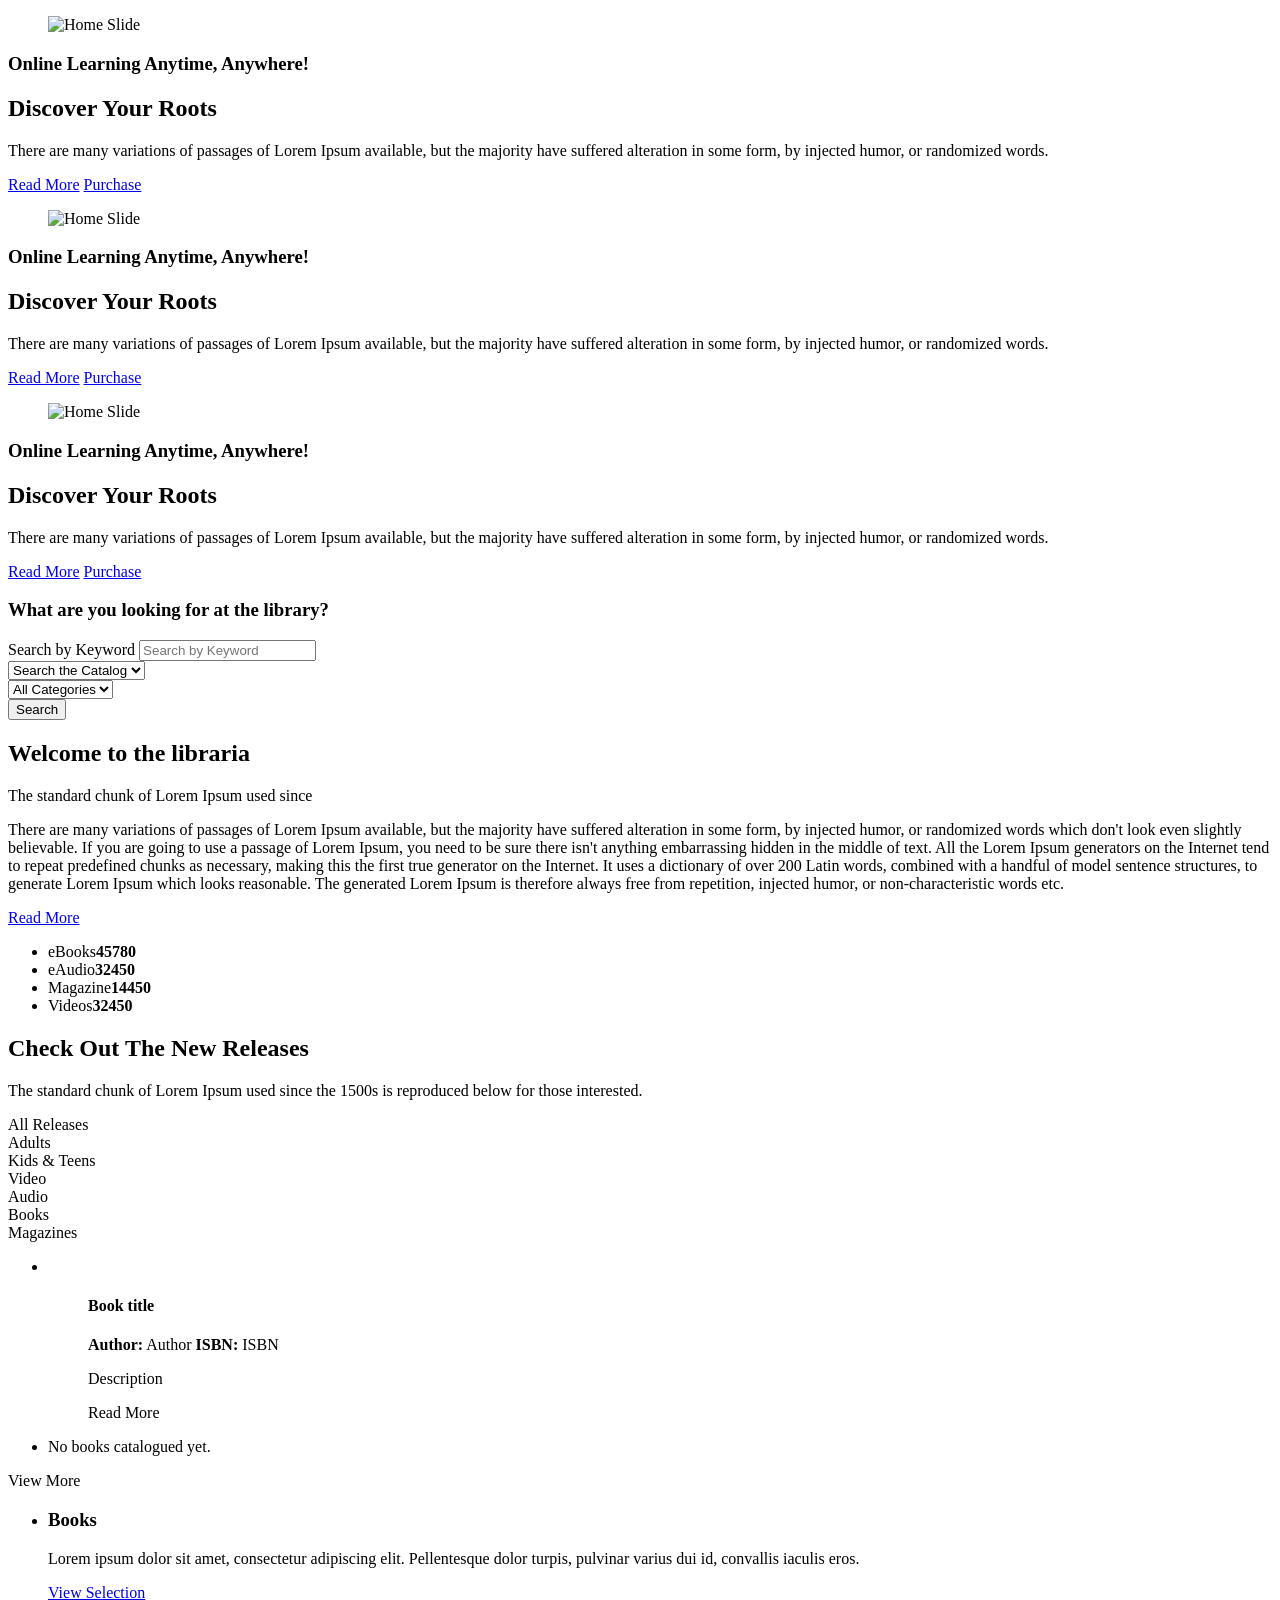
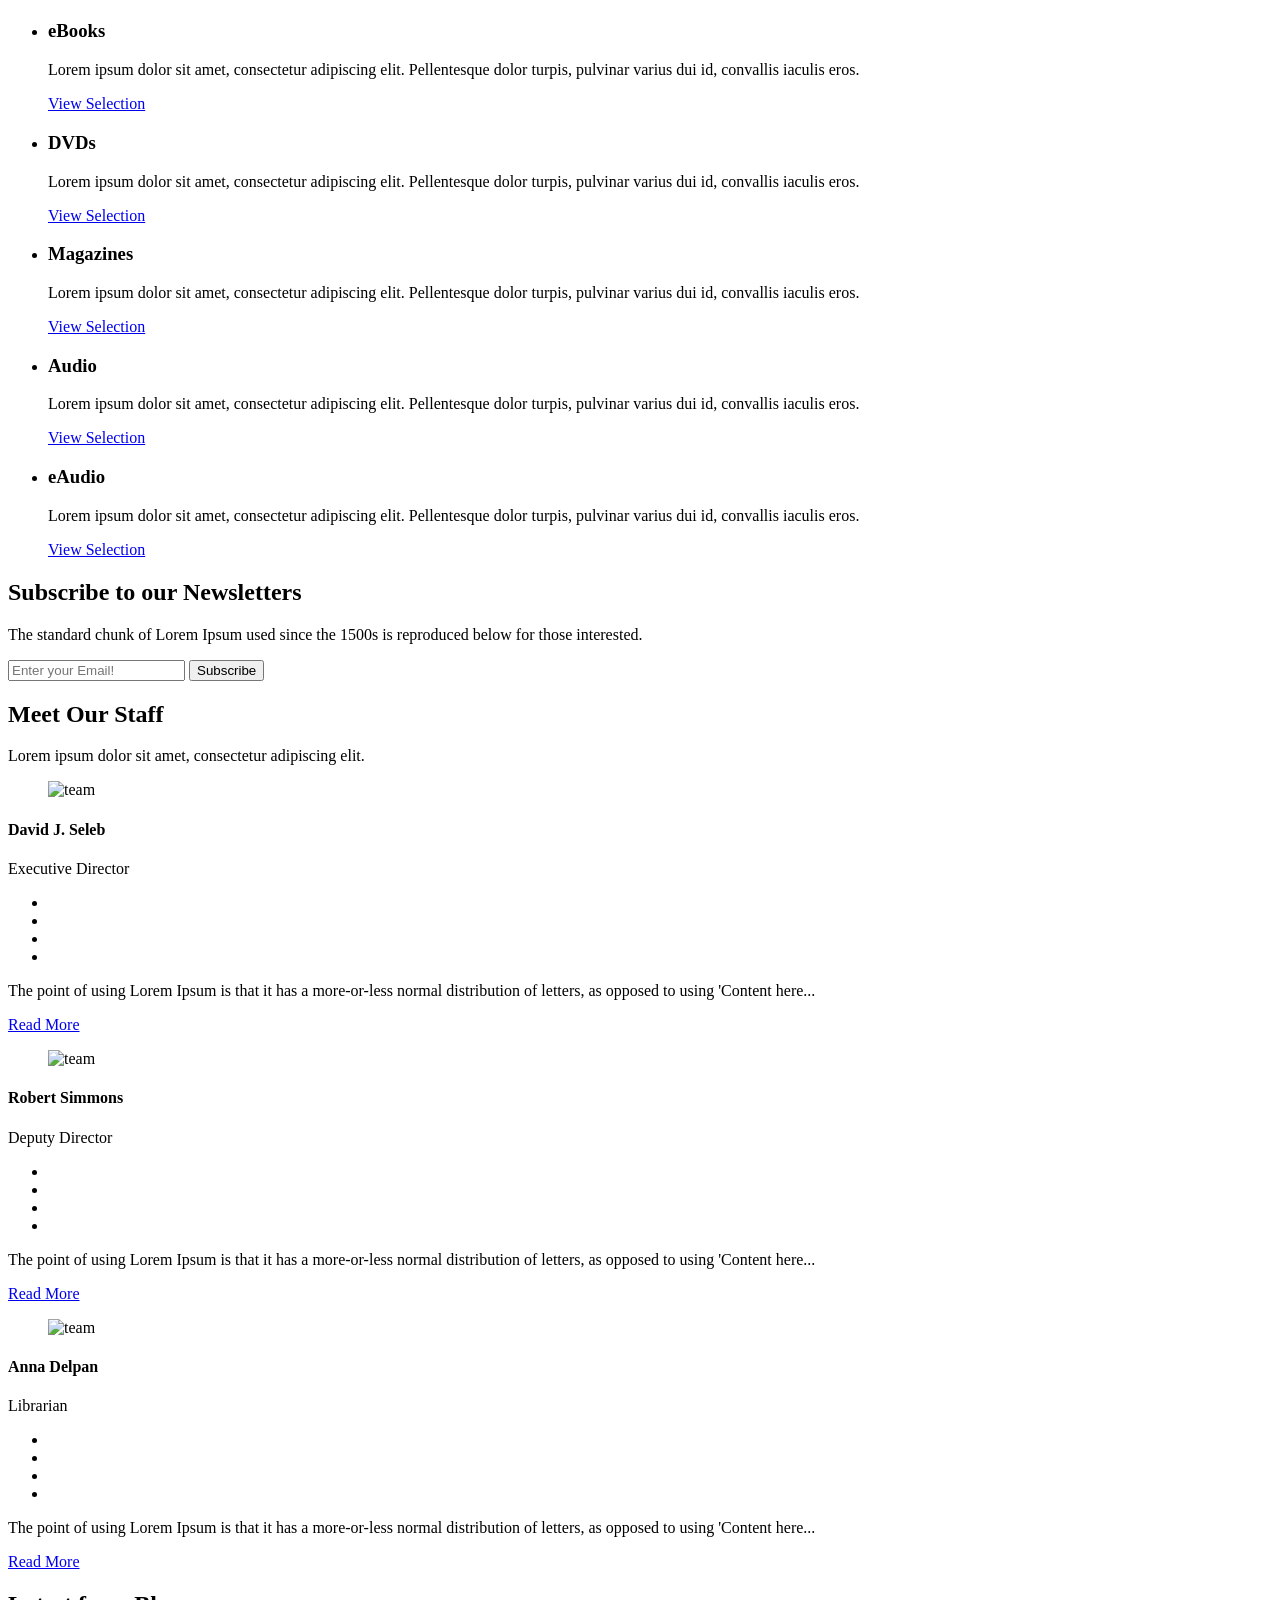
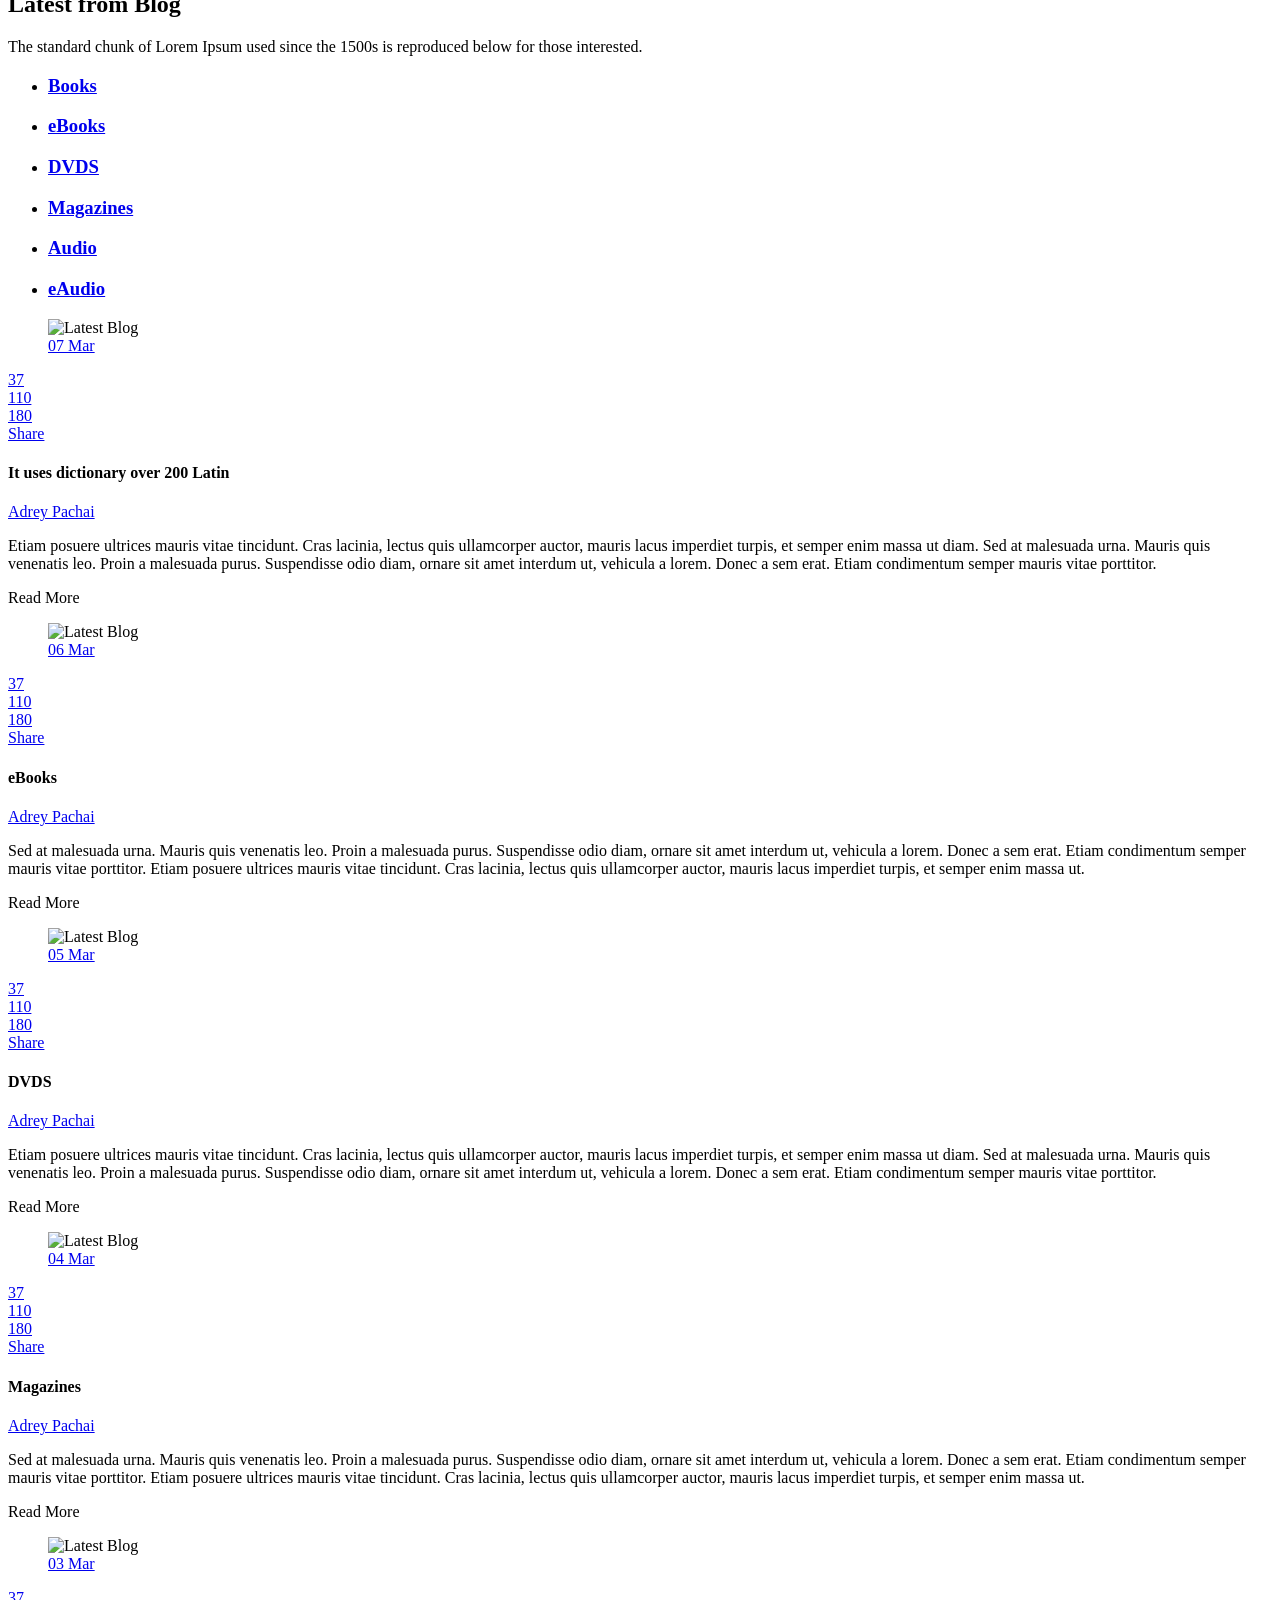
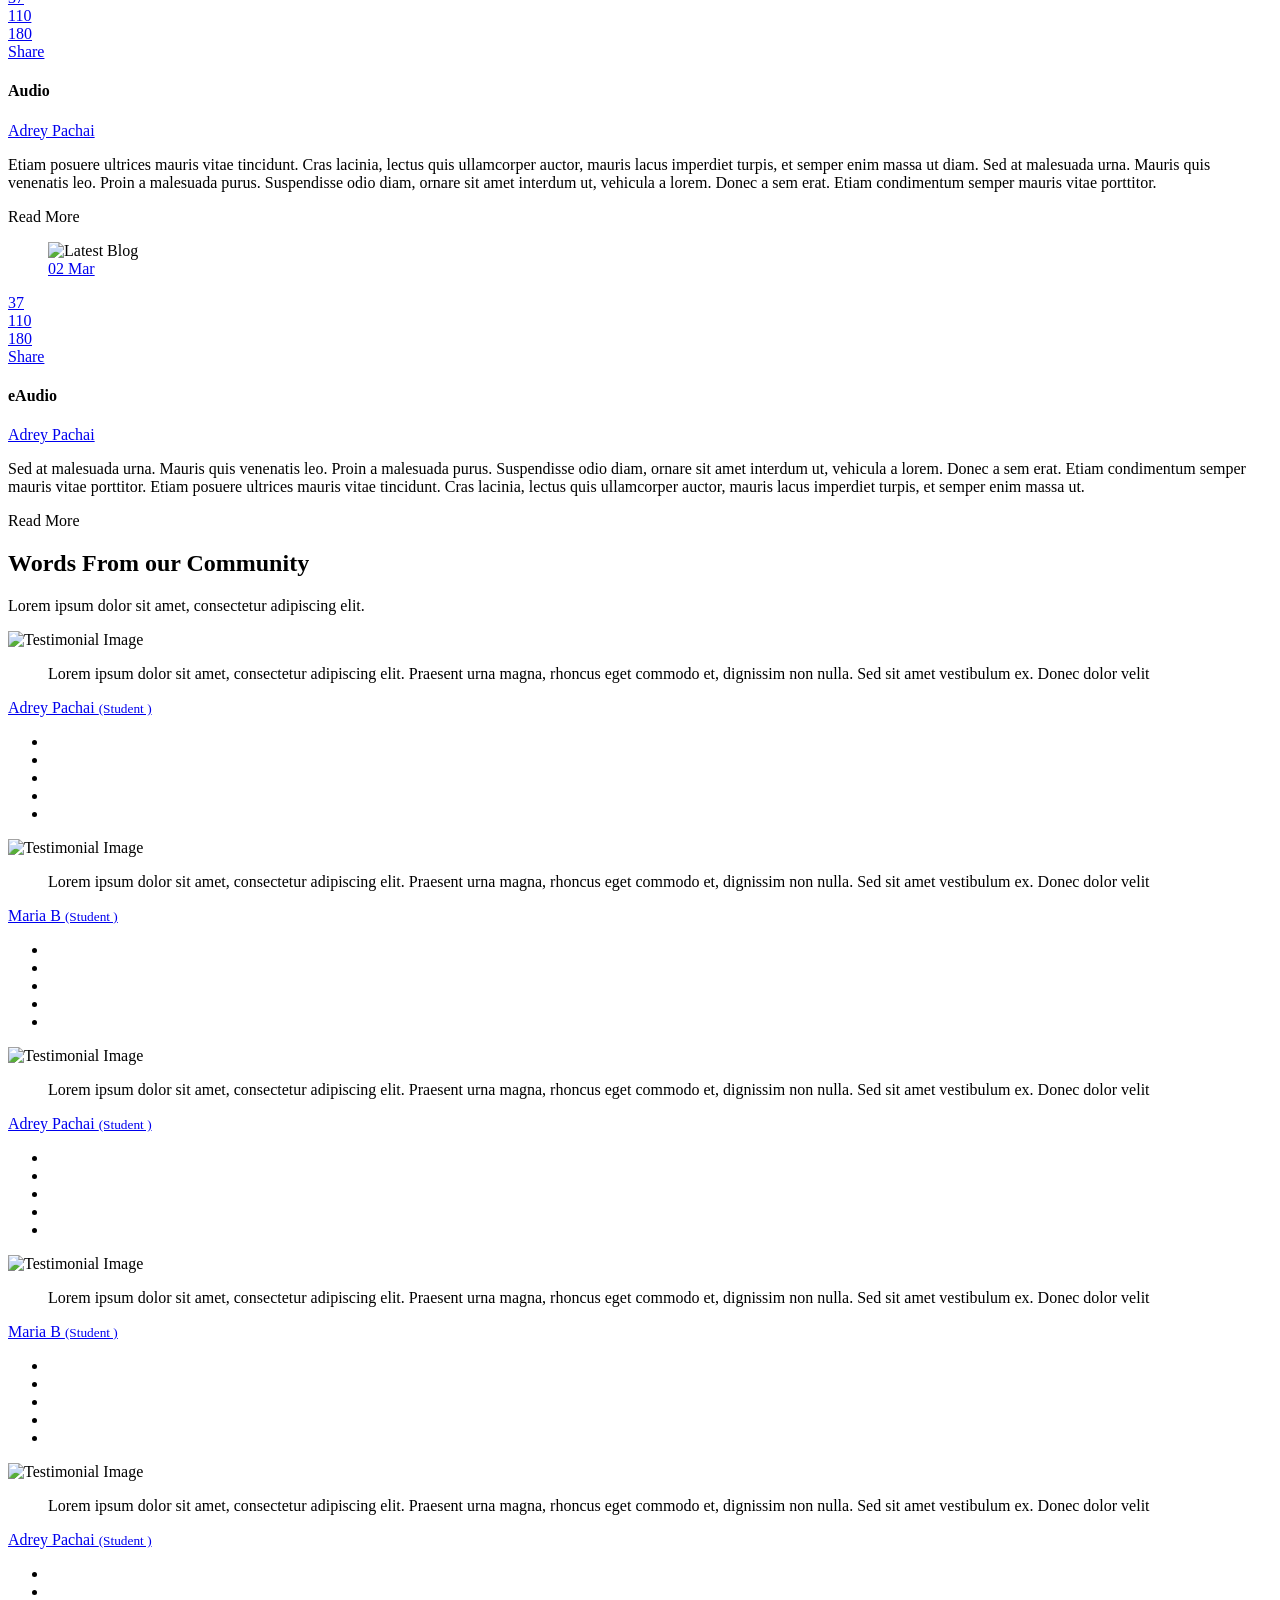
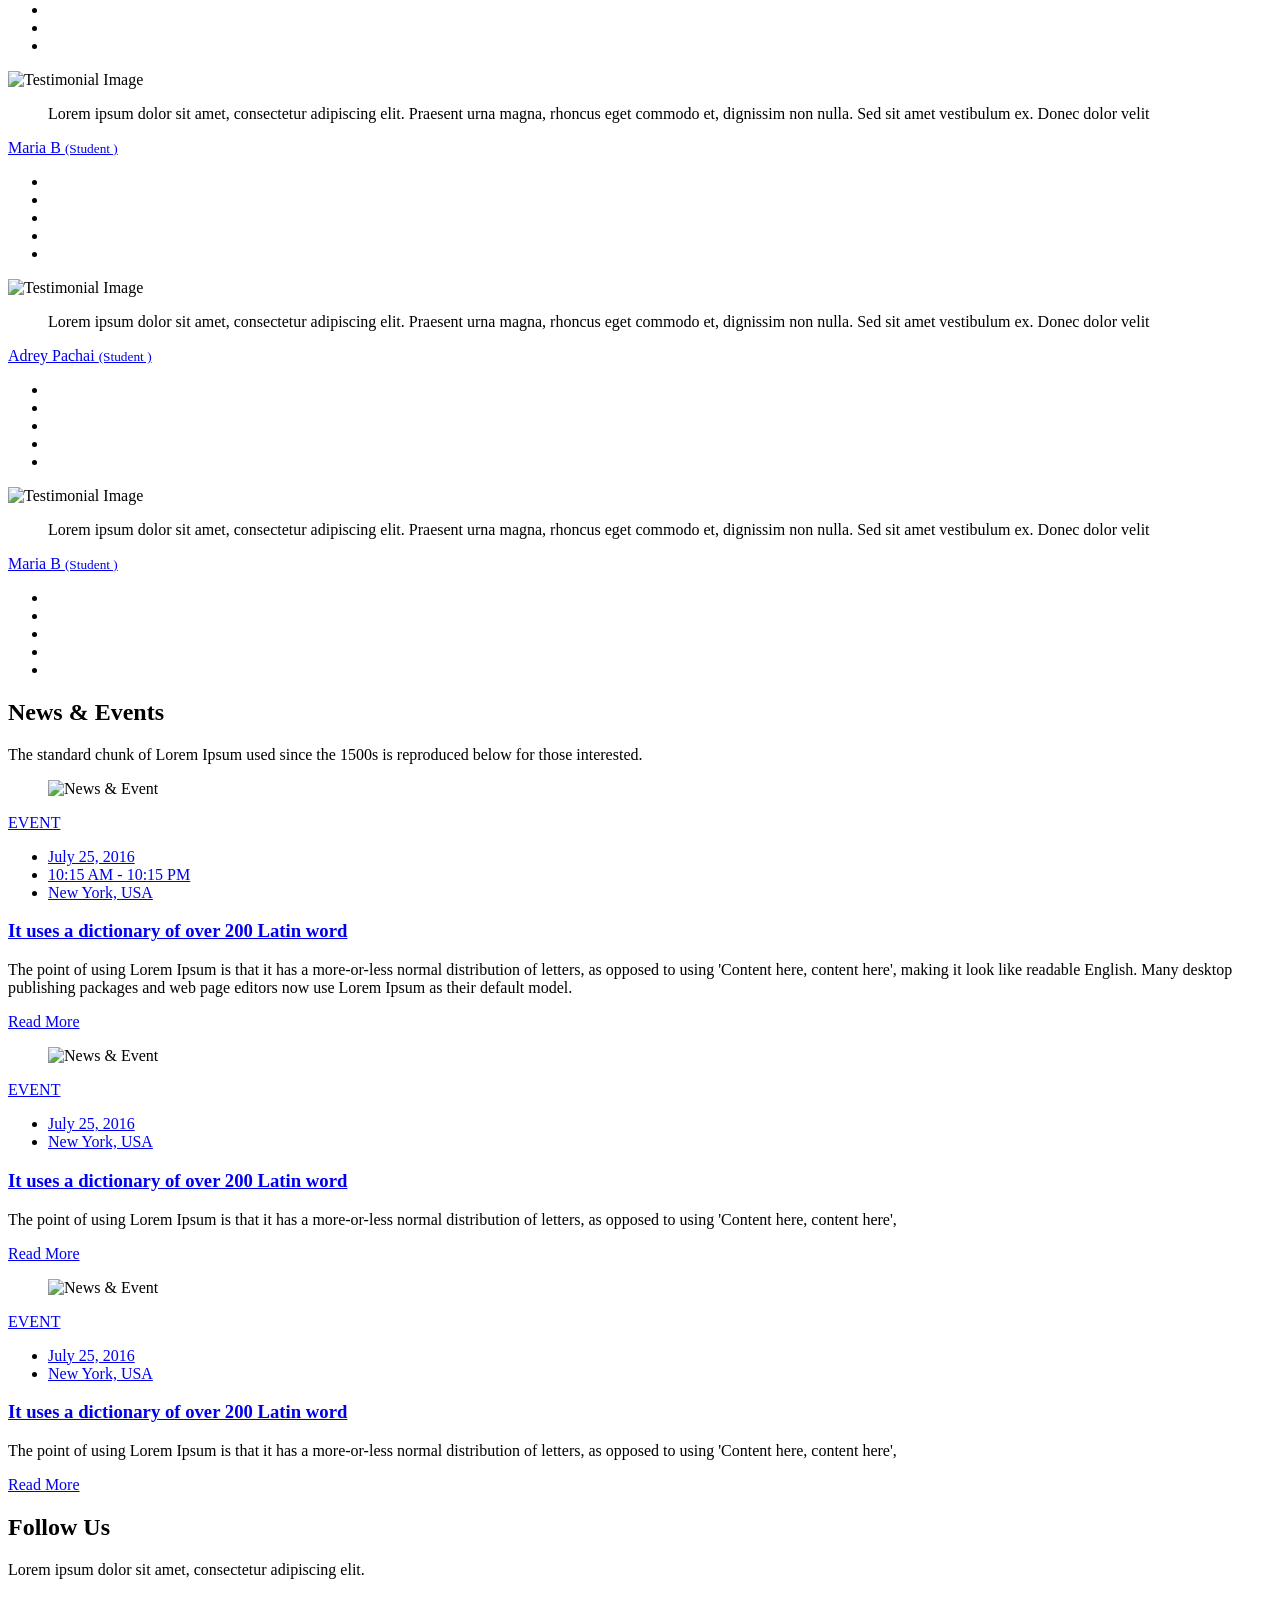
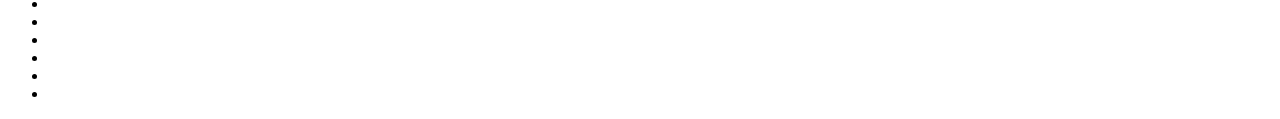
==== commit b4139f3a: "feat: add book update endpoint, fix BorrowControllerTest, remove stale admin note - catalog: add PAT" ====
--- a/frontend/src/main/resources/templates/index.html
+++ b/frontend/src/main/resources/templates/index.html
@@ -36,158 +36,7 @@
     <body>
         
         <!-- Start: Header Section -->
-        <header id="header-v1" class="navbar-wrapper">
-            <div class="container">
-                <div class="row">
-                    <nav class="navbar navbar-default">
-                        <div class="row">
-                            <div class="col-md-3">
-                                <div class="navbar-header">
-                                    <div class="navbar-brand">
-                                        <h1>
-                                            <a th:href="@{/}">
-                                                <img th:src="@{/images/libraria-logo-v1.png}" alt="LIBRARIA" />
-                                            </a>
-                                        </h1>
-                                    </div>
-                                </div>
-                            </div>
-                            <div class="col-md-9">
-                                <!-- Header Topbar -->
-                                <div class="header-topbar hidden-sm hidden-xs">
-                                    <div class="row">
-                                        <div class="col-sm-6">
-                                            <div class="topbar-info">
-                                                <a href="tel:+61-3-8376-6284"><i class="fa fa-phone"></i>+61-3-8376-6284</a>
-                                                <span>/</span>
-                                                <a href="mailto:support@libraria.com"><i class="fa fa-envelope"></i>support@libraria.com</a>
-                                            </div>
-                                        </div>
-                                        <div class="col-sm-6">
-                                            <div class="topbar-links">
-                                                <span th:if="${loggedIn}">
-                                                    <a th:href="@{/account}"><i class="fa fa-user"></i> <span th:text="'Hi, ' + ${userName}">Hi, User</span></a>
-                                                    <span th:if="${isAdmin}">
-                                                        <span>|</span>
-                                                        <a th:href="@{/admin/inventory}"><i class="fa fa-cogs"></i> Admin</a>
-                                                    </span>
-                                                    <span>|</span>
-                                                    <a th:href="@{/logout}"><i class="fa fa-sign-out"></i> Logout</a>
-                                                </span>
-                                                <span th:unless="${loggedIn}">
-                                                    <a th:href="@{/signin}"><i class="fa fa-lock"></i>Login / Register</a>
-                                                </span>
-                                            </div>
-                                        </div>
-                                    </div>
-                                </div>
-                                <div class="navbar-collapse hidden-sm hidden-xs">
-                                    <ul class="nav navbar-nav">
-                                        <li class="dropdown active">
-                                            <a data-toggle="dropdown" class="dropdown-toggle disabled" th:href="@{/}">Home</a>
-                                            <ul class="dropdown-menu">
-                                                <li><a th:href="@{/}">Home V1</a></li>
-                                                <li><a th:href="@{/}">Home V2</a></li>
-                                                <li><a th:href="@{/}">Home V3</a></li>
-                                            </ul>
-                                        </li>
-                                        <li class="dropdown">
-                                            <a data-toggle="dropdown" class="dropdown-toggle disabled" th:href="@{/books}">Books &amp; Media</a>
-                                            <ul class="dropdown-menu">
-                                                <li><a th:href="@{/books}">Books &amp; Media List View</a></li>
-                                                <li><a th:href="@{/books}">Books &amp; Media Grid View V1</a></li>
-                                                <li><a th:href="@{/books}">Books &amp; Media Grid View V2</a></li>
-                                                <li><a th:href="@{/books}">Books &amp; Media Detail V1</a></li>
-                                                <li><a th:href="@{/books}">Books &amp; Media Detail V2</a></li>
-                                            </ul>
-                                        </li>
-                                        <li class="dropdown">
-                                            <a data-toggle="dropdown" class="dropdown-toggle disabled" th:href="@{/news-events}">News &amp; Events</a>
-                                            <ul class="dropdown-menu">
-                                                <li><a th:href="@{/news-events}">News &amp; Events List View</a></li>
-                                                <li><a th:href="@{/news-events/1}">News &amp; Events Detail</a></li>
-                                            </ul>
-                                        </li>
-                                        <li class="dropdown">
-                                            <a data-toggle="dropdown" class="dropdown-toggle disabled" href="#">Pages</a>
-                                            <ul class="dropdown-menu">
-                                                <li><a href="#">Cart</a></li>
-                                                <li><a href="#">Checkout</a></li>
-                                                <li><a th:href="@{/signin}">Signin/Register</a></li>
-                                                <li><a th:href="@{/}">404/Error</a></li>
-                                            </ul>
-                                        </li>
-                                        <li class="dropdown">
-                                            <a data-toggle="dropdown" class="dropdown-toggle disabled" th:href="@{/news-events}">Blog</a>
-                                            <ul class="dropdown-menu">
-                                                <li><a th:href="@{/news-events}">Blog Grid View</a></li>
-                                                <li><a th:href="@{/news-events}">Blog Detail</a></li>
-                                            </ul>
-                                        </li>
-                                        <li><a href="#">Services</a></li>
-                                        <li><a th:href="@{/contact}">Contact</a></li>
-                                    </ul>
-                                </div>
-                            </div>
-                        </div>
-                        <div class="mobile-menu hidden-lg hidden-md">
-                            <a href="#mobile-menu"><i class="fa fa-navicon"></i></a>
-                            <div id="mobile-menu">
-                                <ul>
-                                    <li class="mobile-title">
-                                        <h4>Navigation</h4>
-                                        <a href="#" class="close"></a>
-                                    </li>
-                                    <li>
-                                        <a th:href="@{/}">Home</a>
-                                        <ul>
-                                            <li><a th:href="@{/}">Home V1</a></li>
-                                            <li><a th:href="@{/}">Home V2</a></li>
-                                            <li><a th:href="@{/}">Home V3</a></li>
-                                        </ul>
-                                    </li>
-                                    <li>
-                                        <a th:href="@{/books}">Books &amp; Media</a>
-                                        <ul>
-                                            <li><a th:href="@{/books}">Books &amp; Media List View</a></li>
-                                            <li><a th:href="@{/books}">Books &amp; Media Grid View V1</a></li>
-                                            <li><a th:href="@{/books}">Books &amp; Media Grid View V2</a></li>
-                                            <li><a th:href="@{/books}">Books &amp; Media Detail V1</a></li>
-                                            <li><a th:href="@{/books}">Books &amp; Media Detail V2</a></li>
-                                        </ul>
-                                    </li>
-                                    <li>
-                                        <a th:href="@{/news-events}">News &amp; Events</a>
-                                        <ul>
-                                            <li><a th:href="@{/news-events}">News &amp; Events List View</a></li>
-                                            <li><a th:href="@{/news-events/1}">News &amp; Events Detail</a></li>
-                                        </ul>
-                                    </li>
-                                    <li>
-                                        <a href="#">Pages</a>
-                                        <ul>
-                                            <li><a href="#">Cart</a></li>
-                                            <li><a href="#">Checkout</a></li>
-                                            <li><a th:href="@{/signin}">Signin/Register</a></li>
-                                            <li><a th:href="@{/}">404/Error</a></li>
-                                        </ul>
-                                    </li>
-                                    <li>
-                                        <a th:href="@{/news-events}">Blog</a>
-                                        <ul>
-                                            <li><a th:href="@{/news-events}">Blog Grid View</a></li>
-                                            <li><a th:href="@{/news-events}">Blog Detail</a></li>
-                                        </ul>
-                                    </li>
-                                    <li><a href="#">Services</a></li>
-                                    <li><a th:href="@{/contact}">Contact</a></li>
-                                </ul>
-                            </div>
-                        </div>
-                    </nav>
-                </div>
-            </div>
-        </header>
+        <header id="header-v1" th:replace="~{fragments/header :: siteHeader('home', false)}"></header>
         <!-- End: Header Section -->
         
         <!-- Start: Slider Section -->
@@ -383,7 +232,9 @@
                 <ul class="category-list">
                     <li class="category-item all" th:each="book : ${featuredBooks}">
                         <figure>
-                            <img th:src="@{${book.coverImageUrl} ?: '/images/books-media/gird-view/book-media-grid-01.jpg'}" alt="New Release" />
+                            <img th:src="@{${book.coverImageUrl} ?: '/images/books-media/gird-view/book-media-grid-01.jpg'}"
+                                 th:alt="${book.title} + ' cover'"
+                                 onerror="this.onerror=null;this.src='/images/books-media/gird-view/book-media-grid-01.jpg';" />
                             <figcaption class="bg-orange">
                                 <div class="info-block">
                                     <h4 th:text="${book.title}">Book title</h4>
@@ -1361,107 +1212,7 @@
         <!-- End: Social Network -->
         
         <!-- Start: Footer -->
-        <footer class="site-footer">
-            <div class="container">
-                <div id="footer-widgets">
-                    <div class="row">
-                        <div class="col-md-4 col-sm-6 widget-container">
-                            <div id="text-2" class="widget widget_text">
-                                <h3 class="footer-widget-title">About Libraria</h3>
-                                <span class="underline left"></span>
-                                <div class="textwidget">
-                                    It is a long established fact that a reader will be distracted by the readable content of a page when looking.
-                                </div>
-                                <address>
-                                    <div class="info">
-                                        <i class="fa fa-location-arrow"></i>
-                                        <span>21 King Street, Melbourne, Victoria 3000 Australia</span>
-                                    </div>
-                                    <div class="info">
-                                        <i class="fa fa-envelope"></i>
-                                        <span><a href="mailto:support@libraria.com">support@libraria.com</a></span>
-                                    </div>
-                                    <div class="info">
-                                        <i class="fa fa-phone"></i>
-                                        <span><a href="tel:012-345-6789">+ 012-345-6789</a></span>
-                                    </div>
-                                </address>
-                            </div>
-                        </div>
-                        <div class="col-md-2 col-sm-6 widget-container">
-                            <div id="nav_menu-2" class="widget widget_nav_menu">
-                                <h3 class="footer-widget-title">Quick Links</h3>
-                                <span class="underline left"></span>
-                                <div class="menu-quick-links-container">
-                                    <ul id="menu-quick-links" class="menu">
-                                        <li><a href="#">Library News</a></li>
-                                        <li><a href="#">History</a></li>
-                                        <li><a href="#">Meet Our Staff</a></li>
-                                        <li><a href="#">Board of Trustees</a></li>
-                                        <li><a href="#">Budget</a></li>
-                                        <li><a href="#">Annual Report</a></li>
-                                    </ul>
-                                </div>
-                            </div>
-                        </div>
-                        <div class="clearfix hidden-lg hidden-md hidden-xs tablet-margin-bottom"></div>
-                        <div class="col-md-2 col-sm-6 widget-container">
-                            <div id="text-4" class="widget widget_text">
-                                <h3 class="footer-widget-title">Timing</h3>
-                                <span class="underline left"></span>
-                                <div class="timming-text-widget">
-                                    <time datetime="2017-02-13">Mon - Thu: 9 am - 9 pm</time>
-                                    <time datetime="2017-02-13">Fri: 9 am - 6 pm</time>
-                                    <time datetime="2017-02-13">Sat: 9 am - 5 pm</time>
-                                    <time datetime="2017-02-13">Sun: 1 pm - 6 pm</time>
-                                    <ul>
-                                        <li><a href="#">Closings</a></li>
-                                        <li><a href="#">Branches</a></li>
-                                    </ul>
-                                </div>
-                            </div>			
-                        </div>
-                        <div class="col-md-4 col-sm-6 widget-container">
-                            <div class="widget twitter-widget">
-                                <h3 class="footer-widget-title">Latest Tweets</h3>
-                                <span class="underline left"></span>
-                                <div id="twitter-feed">
-                                    <ul>
-                                        <li>
-                                            <p><a href="#">@TemplateLibraria</a> Sed ut perspiciatis unde omnis iste natus error sit voluptatem. <a href="#">template-libraria.com</a></p>
-                                        </li>
-                                        <li>
-                                            <p><a href="#">@TemplateLibraria</a> Sed ut perspiciatis unde omnis iste natus error sit voluptatem. <a href="#">template-libraria.com</a></p>
-                                        </li>
-                                    </ul>
-                                </div>
-                            </div>			
-                        </div>
-                    </div>
-                </div>                
-            </div>
-            <div class="sub-footer">
-                <div class="container">
-                    <div class="row">
-                        <div class="footer-text col-md-3">
-                            <p><a target="_blank" href="https://www.templateshub.net">Templates Hub</a></p>
-                        </div>
-                        <div class="col-md-9 pull-right">
-                            <ul>
-                                <li><a th:href="@{/}">Home</a></li>
-                                <li><a th:href="@{/books}">Books &amp; Media</a></li>
-                                <li><a th:href="@{/news-events}">News &amp; Events</a></li>
-                                <li><a href="#">Kids &amp; Teens</a></li>
-                                <li><a href="#">Services</a></li>
-                                <li><a href="#">Research</a></li>
-                                <li><a th:href="@{/news-events}">Blog</a></li>
-                                <li><a th:href="@{/contact}">Contact</a></li>
-                            </ul>
-                        </div>
-                    </div>
-                </div>
-            </div>
-        </footer>
+        <footer class="site-footer" th:replace="~{fragments/footer :: siteFooter}"></footer>
         <!-- End: Footer -->
         
         <!-- jQuery Latest Version 1.x -->
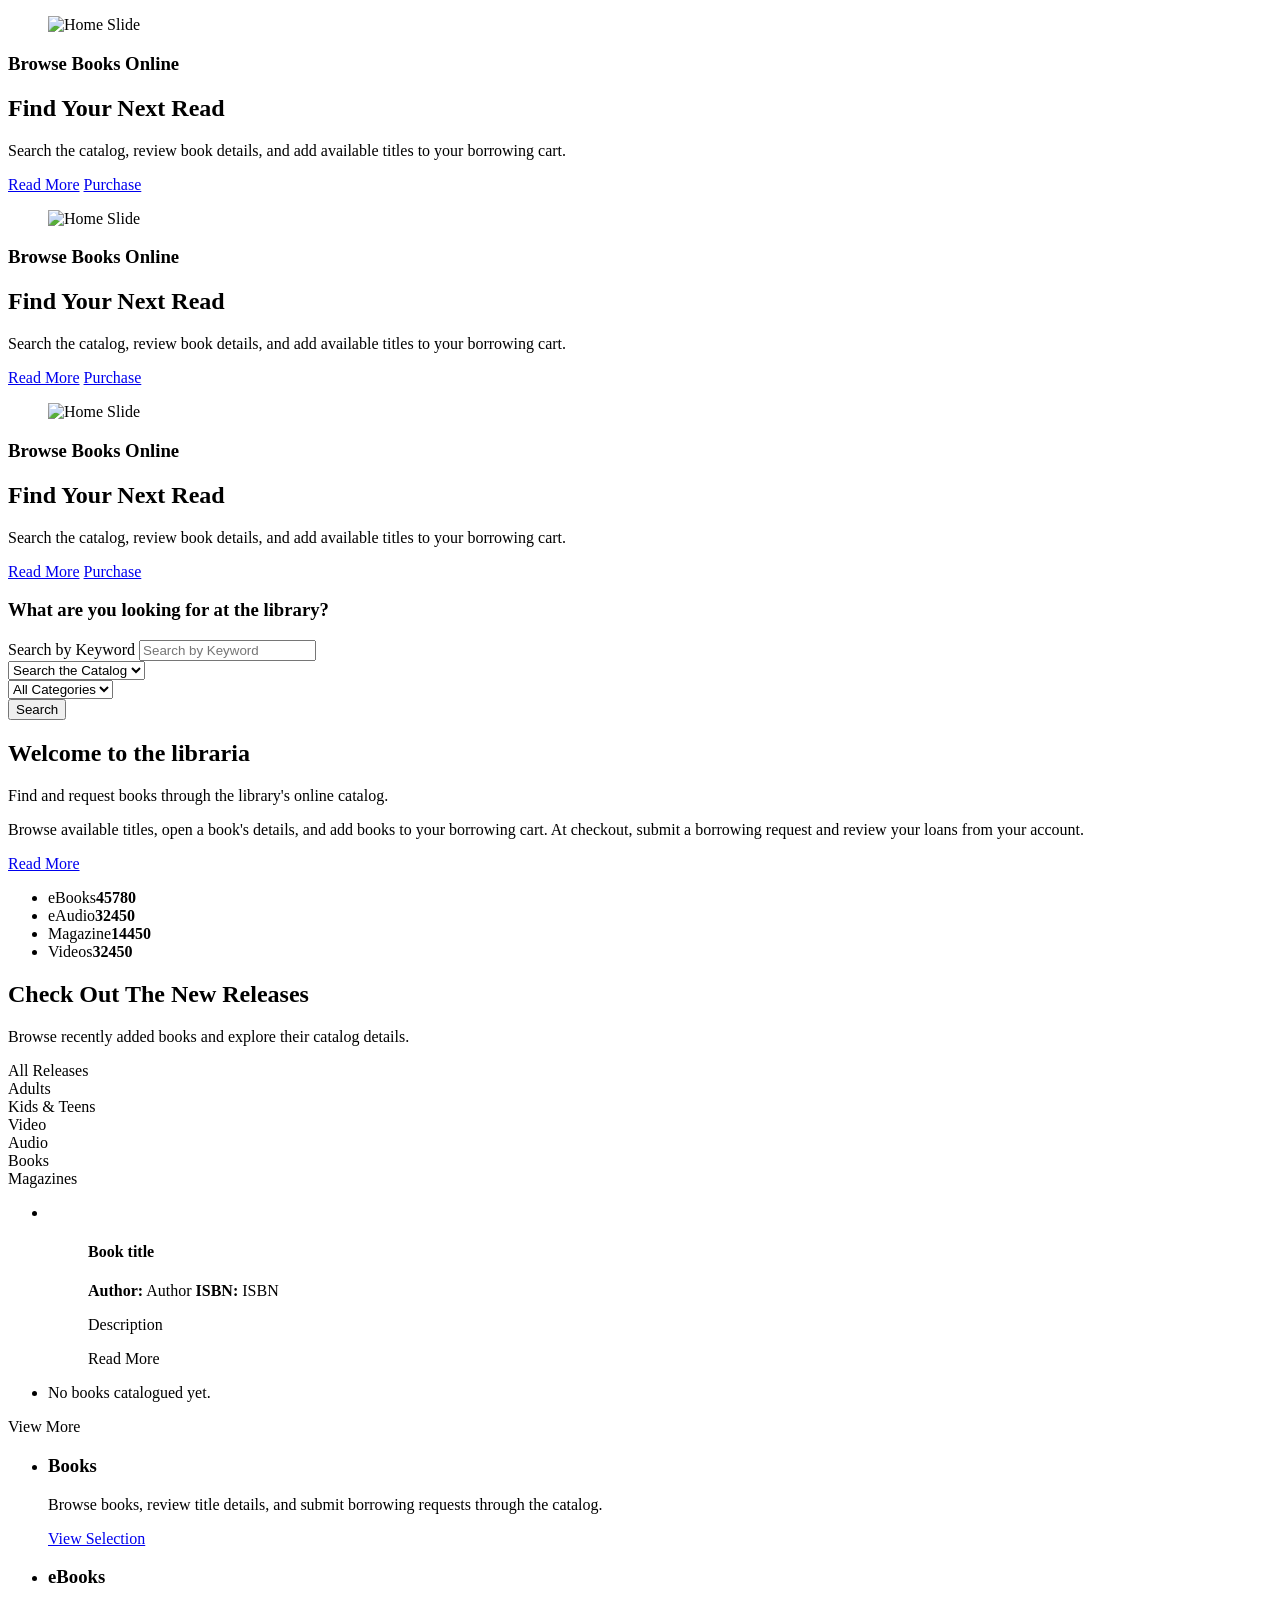
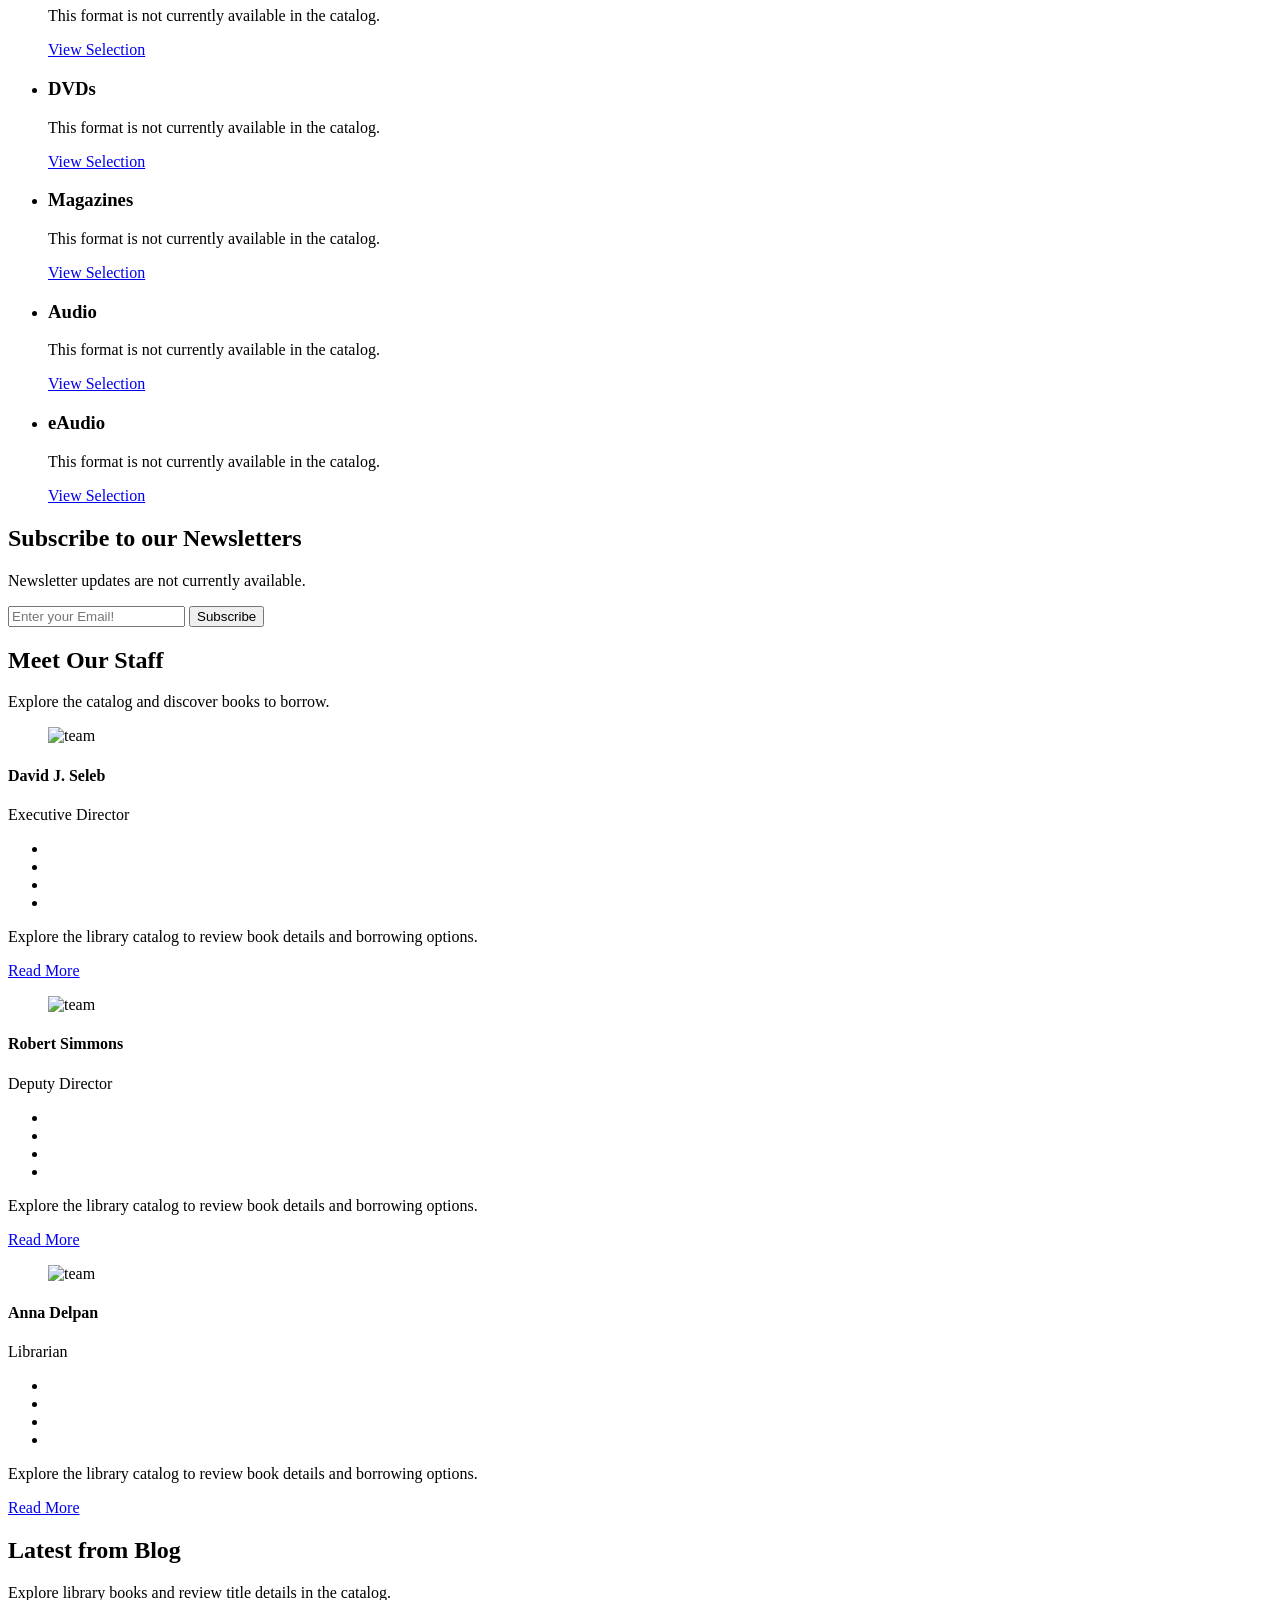
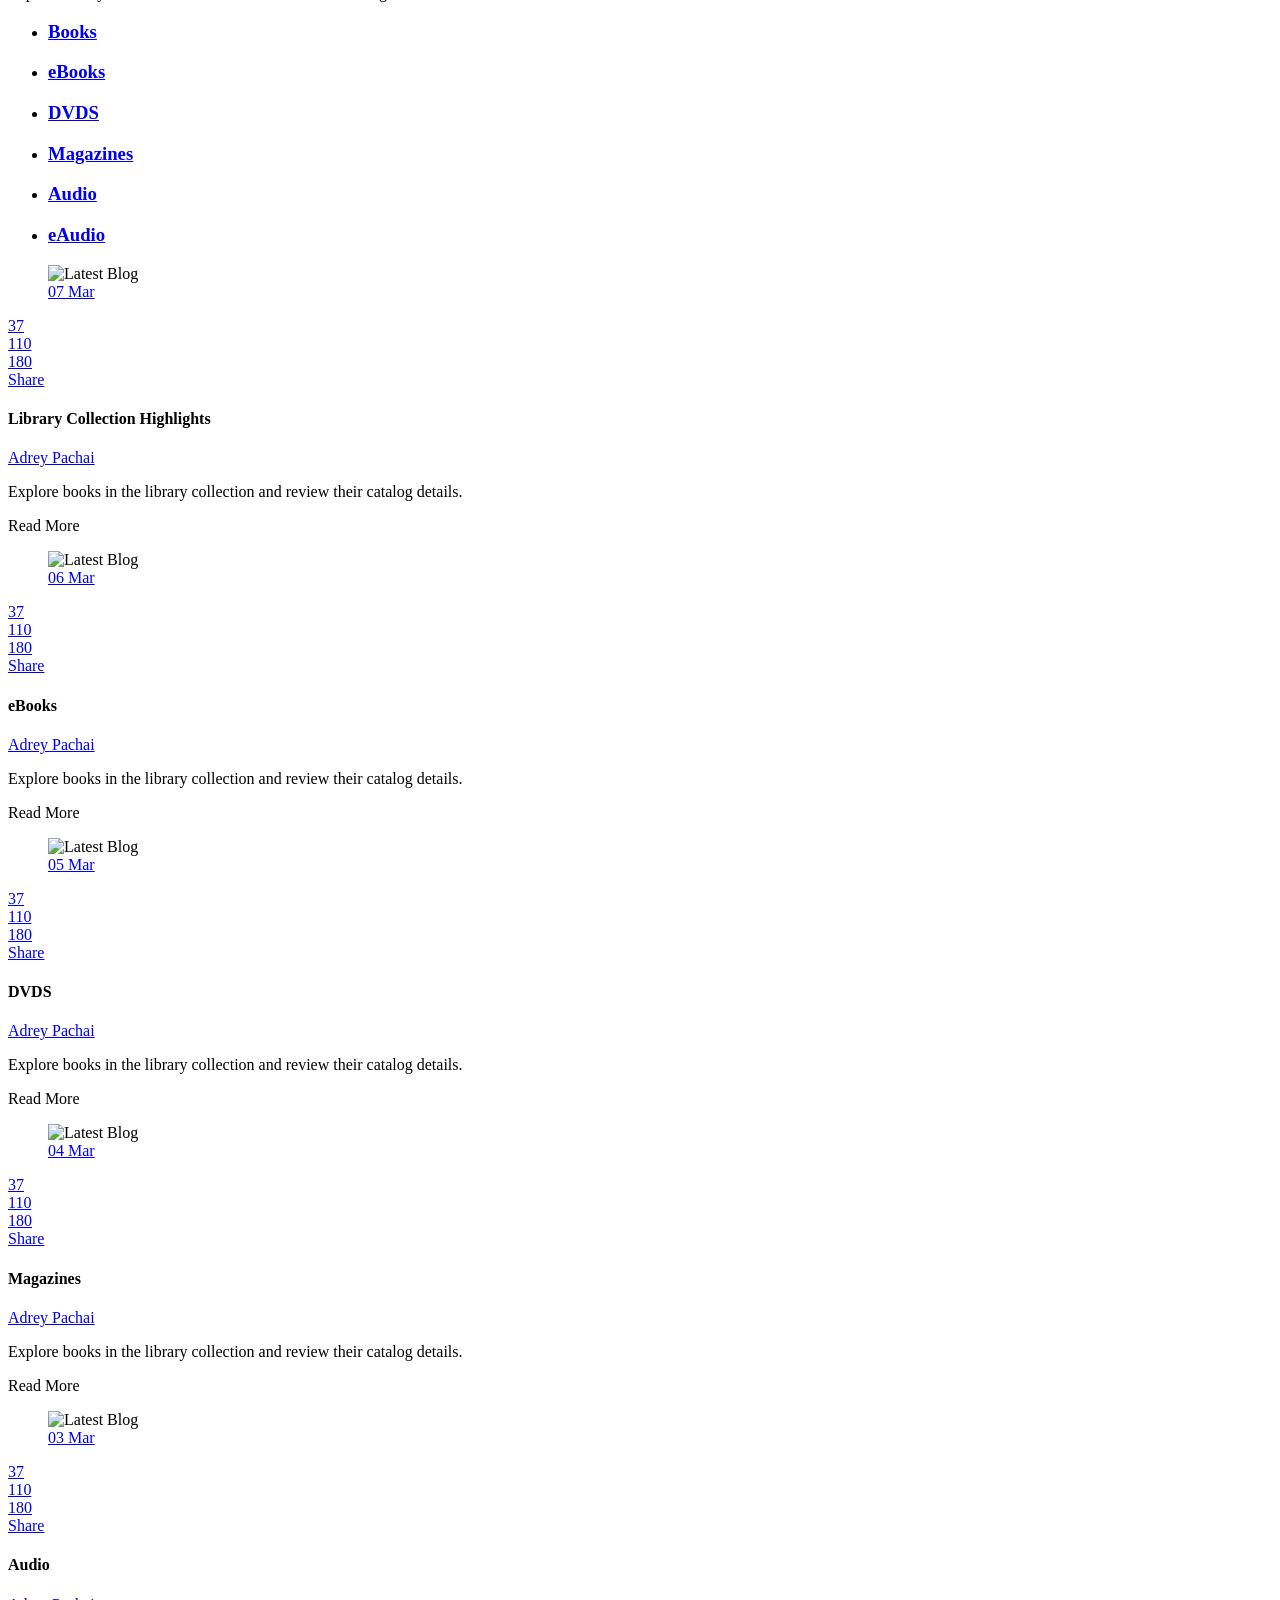
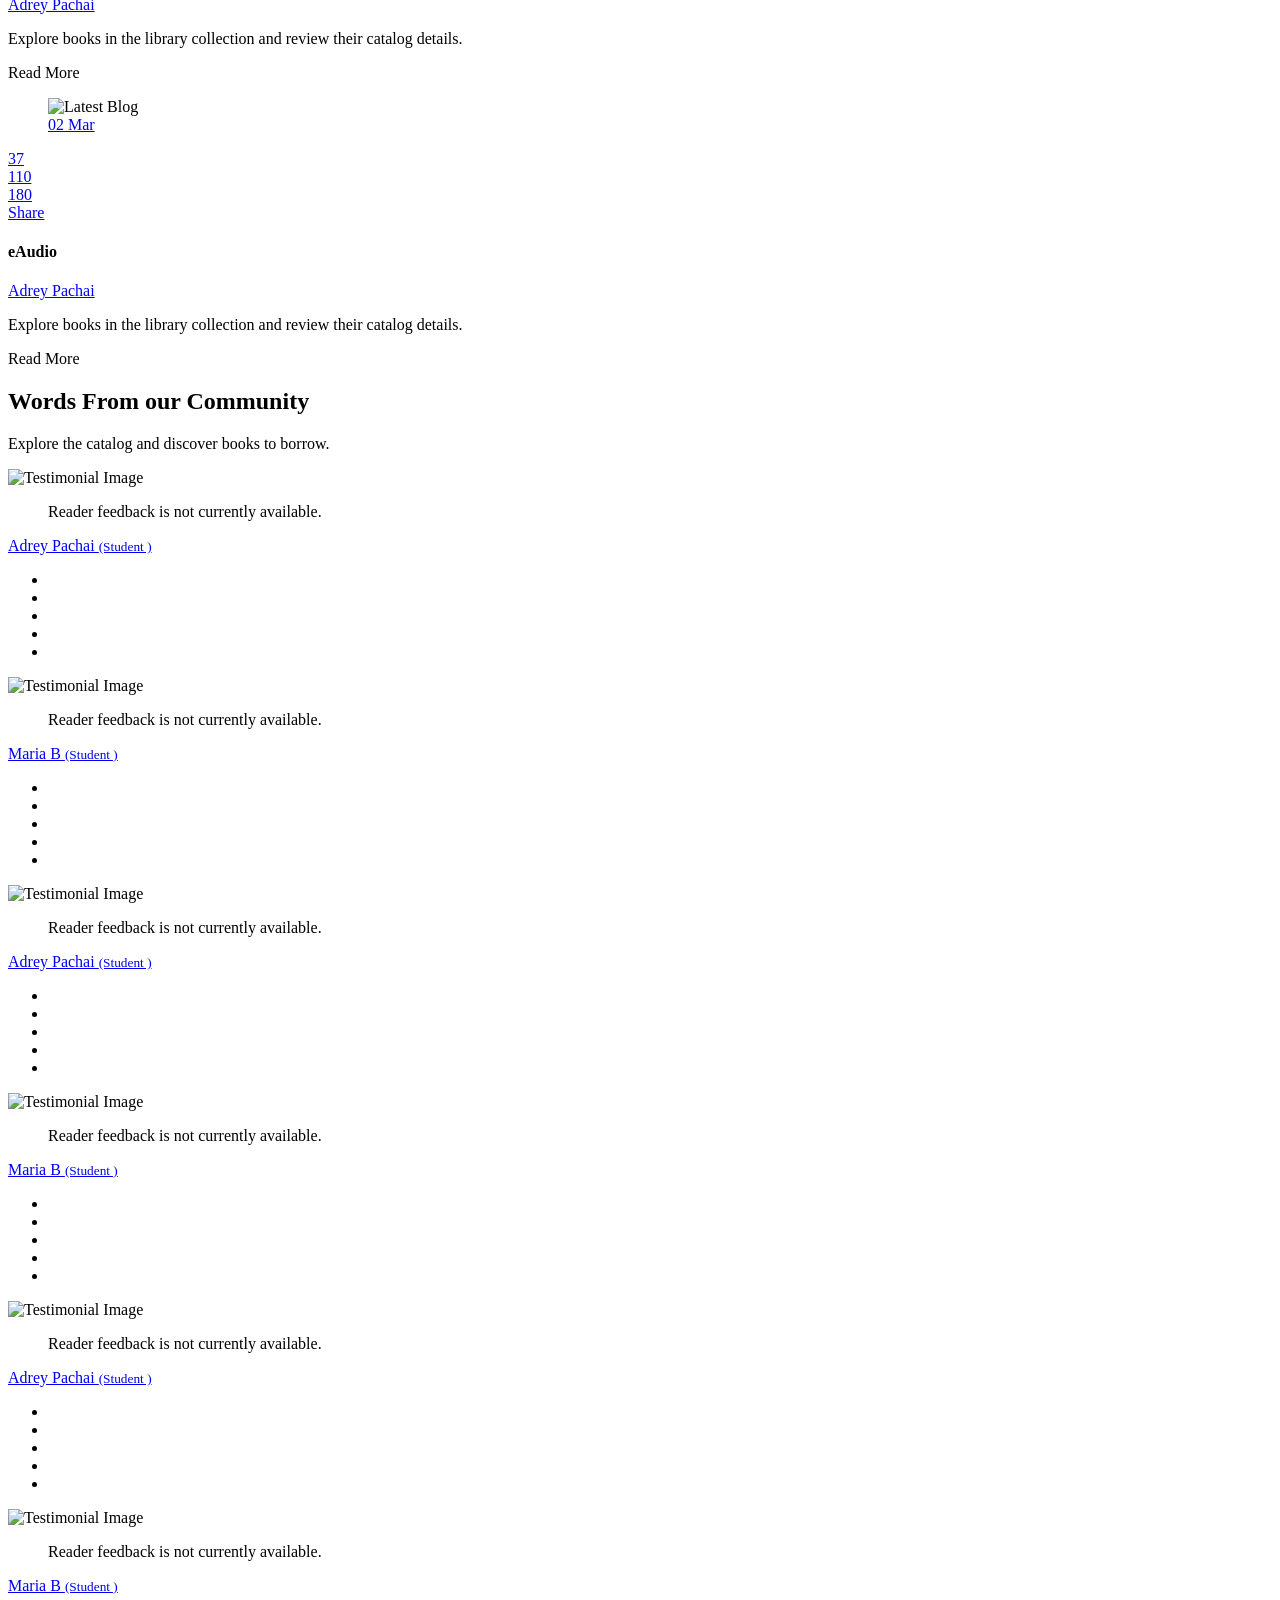
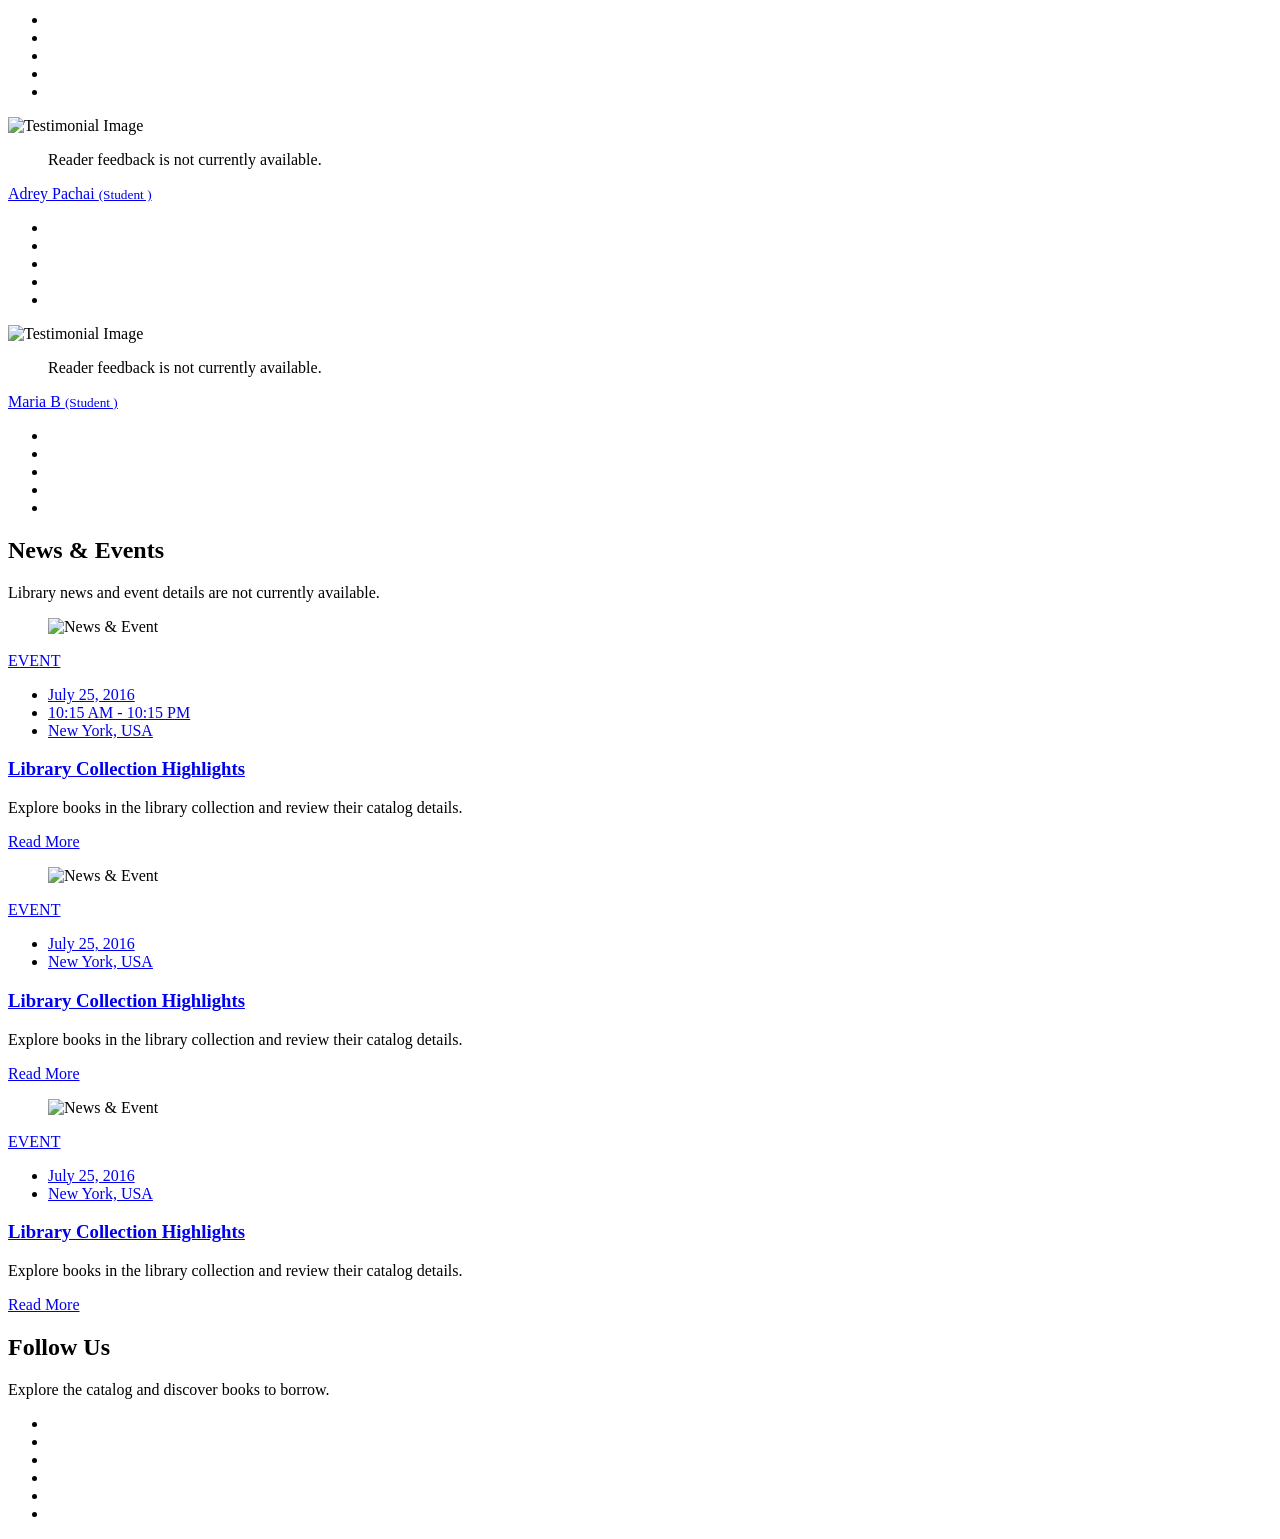
==== commit 160f4374: "Refactor and enhance user authentication and inventory management features - Updated signin.html to " ====
--- a/frontend/src/main/resources/templates/index.html
+++ b/frontend/src/main/resources/templates/index.html
@@ -50,9 +50,9 @@
                     </figure>
                     <div class="container">
                         <div class="carousel-caption">
-                            <h3>Online Learning Anytime, Anywhere!</h3>
-                            <h2>Discover Your Roots</h2>
-                            <p>There are many variations of passages of Lorem Ipsum available, but the majority have suffered alteration in some form, by injected humor, or randomized words.</p>
+                            <h3>Browse Books Online</h3>
+                            <h2>Find Your Next Read</h2>
+                            <p>Search the catalog, review book details, and add available titles to your borrowing cart.</p>
                             <div class="slide-buttons hidden-sm hidden-xs">    
                                 <a href="#" class="btn btn-primary">Read More</a>
                                 <a href="#" class="btn btn-default">Purchase</a>
@@ -66,9 +66,9 @@
                     </figure>
                     <div class="container">
                         <div class="carousel-caption">
-                            <h3>Online Learning Anytime, Anywhere!</h3>
-                            <h2>Discover Your Roots</h2>
-                            <p>There are many variations of passages of Lorem Ipsum available, but the majority have suffered alteration in some form, by injected humor, or randomized words.</p>
+                            <h3>Browse Books Online</h3>
+                            <h2>Find Your Next Read</h2>
+                            <p>Search the catalog, review book details, and add available titles to your borrowing cart.</p>
                             <div class="slide-buttons hidden-sm hidden-xs">    
                                 <a href="#" class="btn btn-primary">Read More</a>
                                 <a href="#" class="btn btn-default">Purchase</a>
@@ -82,9 +82,9 @@
                     </figure>
                     <div class="container">
                         <div class="carousel-caption">
-                            <h3>Online Learning Anytime, Anywhere!</h3>
-                            <h2>Discover Your Roots</h2>
-                            <p>There are many variations of passages of Lorem Ipsum available, but the majority have suffered alteration in some form, by injected humor, or randomized words.</p>
+                            <h3>Browse Books Online</h3>
+                            <h2>Find Your Next Read</h2>
+                            <p>Search the catalog, review book details, and add available titles to your borrowing cart.</p>
                             <div class="slide-buttons hidden-sm hidden-xs">    
                                 <a href="#" class="btn btn-primary">Read More</a>
                                 <a href="#" class="btn btn-default">Purchase</a>
@@ -156,8 +156,8 @@
                             <div class="welcome-text">
                                 <h2 class="section-title">Welcome to the libraria</h2>
                                 <span class="underline left"></span>
-                                <p class="lead">The standard chunk of Lorem Ipsum used since</p>
-                                <p>There are many variations of passages of Lorem Ipsum available, but the majority have suffered alteration in some form, by injected humor, or randomized words which don't look even slightly believable. If you are going to use a passage of Lorem Ipsum, you need to be sure there isn't anything embarrassing hidden in the middle of text. All the Lorem Ipsum generators on the Internet tend to repeat predefined chunks as necessary, making this the first true generator on the Internet. It uses a dictionary of over 200 Latin words, combined with a handful of model sentence structures, to generate Lorem Ipsum which looks reasonable. The generated Lorem Ipsum is therefore always free from repetition, injected humor, or non-characteristic words etc.</p>
+                                <p class="lead">Find and request books through the library's online catalog.</p>
+                                <p>Browse available titles, open a book's details, and add books to your borrowing cart. At checkout, submit a borrowing request and review your loans from your account.</p>
                                 <a class="btn btn-primary" href="#">Read More</a>
                             </div>
                         </div>
@@ -214,7 +214,7 @@
                         <div class="col-md-6 col-md-offset-3">
                             <h2 class="section-title">Check Out The New Releases</h2>
                             <span class="underline center"></span>
-                            <p class="lead">The standard chunk of Lorem Ipsum used since the 1500s is reproduced below for those interested.</p>
+                            <p class="lead">Browse recently added books and explore their catalog details.</p>
                         </div>
                     </div>
                 </div>
@@ -266,7 +266,7 @@
                         <div class="feature-box">
                             <i class="yellow"></i>
                             <h3>Books</h3>
-                            <p>Lorem ipsum dolor sit amet, consectetur adipiscing elit. Pellentesque dolor turpis, pulvinar varius dui id, convallis iaculis eros.</p>
+                            <p>Browse books, review title details, and submit borrowing requests through the catalog.</p>
                             <a class="yellow" href="#">
                                 View Selection <i class="fa fa-long-arrow-right"></i>
                             </a>
@@ -276,7 +276,7 @@
                         <div class="feature-box">
                             <i class="light-green"></i>
                             <h3>eBooks</h3>
-                            <p>Lorem ipsum dolor sit amet, consectetur adipiscing elit. Pellentesque dolor turpis, pulvinar varius dui id, convallis iaculis eros.</p>
+                            <p>This format is not currently available in the catalog.</p>
                             <a class="light-green" href="#">
                                 View Selection <i class="fa fa-long-arrow-right"></i>
                             </a>
@@ -286,7 +286,7 @@
                         <div class="feature-box">
                             <i class="blue"></i>
                             <h3>DVDs</h3>
-                            <p>Lorem ipsum dolor sit amet, consectetur adipiscing elit. Pellentesque dolor turpis, pulvinar varius dui id, convallis iaculis eros.</p>
+                            <p>This format is not currently available in the catalog.</p>
                             <a class="blue" href="#">
                                 View Selection <i class="fa fa-long-arrow-right"></i>
                             </a>
@@ -296,7 +296,7 @@
                         <div class="feature-box">
                             <i class="red"></i>
                             <h3>Magazines</h3>
-                            <p>Lorem ipsum dolor sit amet, consectetur adipiscing elit. Pellentesque dolor turpis, pulvinar varius dui id, convallis iaculis eros.</p>
+                            <p>This format is not currently available in the catalog.</p>
                             <a class="red" href="#">
                                 View Selection <i class="fa fa-long-arrow-right"></i>
                             </a>
@@ -306,7 +306,7 @@
                         <div class="feature-box">
                             <i class="violet"></i>
                             <h3>Audio</h3>
-                            <p>Lorem ipsum dolor sit amet, consectetur adipiscing elit. Pellentesque dolor turpis, pulvinar varius dui id, convallis iaculis eros.</p>
+                            <p>This format is not currently available in the catalog.</p>
                             <a class="violet" href="#">
                                 View Selection <i class="fa fa-long-arrow-right"></i>
                             </a>
@@ -316,7 +316,7 @@
                         <div class="feature-box">
                             <i class="green"></i>
                             <h3>eAudio</h3>
-                            <p>Lorem ipsum dolor sit amet, consectetur adipiscing elit. Pellentesque dolor turpis, pulvinar varius dui id, convallis iaculis eros.</p>
+                            <p>This format is not currently available in the catalog.</p>
                             <a class="green" href="#">
                                 View Selection <i class="fa fa-long-arrow-right"></i>
                             </a>
@@ -335,7 +335,7 @@
                         <div class="center-content">
                             <h2 class="section-title">Subscribe to our Newsletters</h2>
                             <span class="underline center"></span>
-                            <p class="lead">The standard chunk of Lorem Ipsum used since the 1500s is reproduced below for those interested.</p>
+                            <p class="lead">Newsletter updates are not currently available.</p>
                         </div>
                         <div class="form-group">
                             <input class="form-control" placeholder="Enter your Email!" id="newsletter" name="newsletter" type="email">
@@ -353,7 +353,7 @@
                 <div class="center-content">
                     <h2 class="section-title">Meet Our Staff</h2>
                     <span class="underline center"></span>
-                    <p class="lead">Lorem ipsum dolor sit amet, consectetur adipiscing elit.</p>
+                    <p class="lead">Explore the catalog and discover books to borrow.</p>
                 </div>
                 <div class="team-list">
                     <div class="team-member">
@@ -386,7 +386,7 @@
                                         </a>
                                     </li>
                                 </ul>
-                                <p>The point of using Lorem Ipsum is that it has a more-or-less normal distribution of letters, as opposed to using 'Content here...</p>
+                                <p>Explore the library catalog to review book details and borrowing options.</p>
                                 <a class="btn btn-primary" href="#">Read More</a>
                             </div>
                         </div>
@@ -421,7 +421,7 @@
                                         </a>
                                     </li>
                                 </ul>
-                                <p>The point of using Lorem Ipsum is that it has a more-or-less normal distribution of letters, as opposed to using 'Content here...</p>
+                                <p>Explore the library catalog to review book details and borrowing options.</p>
                                 <a class="btn btn-primary" href="#">Read More</a>
                             </div>
                         </div>
@@ -456,7 +456,7 @@
                                         </a>
                                     </li>
                                 </ul>
-                                <p>The point of using Lorem Ipsum is that it has a more-or-less normal distribution of letters, as opposed to using 'Content here...</p>
+                                <p>Explore the library catalog to review book details and borrowing options.</p>
                                 <a class="btn btn-primary" href="#">Read More</a>
                             </div>
                         </div>
@@ -472,7 +472,7 @@
                 <div class="center-content">
                     <h2 class="section-title">Latest from Blog</h2>
                     <span class="underline center"></span>
-                    <p class="lead">The standard chunk of Lorem Ipsum used since the 1500s is reproduced below for those interested.</p>
+                    <p class="lead">Explore library books and review title details in the catalog.</p>
                 </div>
                 <div class="tabs-container">
                     <div class="tabs-menu">
@@ -562,13 +562,13 @@
                                             </a>
                                         </div>
                                     </div>
-                                    <h4>It uses dictionary over 200 Latin</h4>
+                                    <h4>Library Collection Highlights</h4>
                                     <div class="author">
                                         <a href="#">
                                             <i class="fa fa-user"></i> Adrey Pachai
                                         </a>
                                     </div>
-                                    <p>Etiam posuere ultrices mauris vitae tincidunt. Cras lacinia, lectus quis ullamcorper auctor, mauris lacus imperdiet turpis, et semper enim massa ut diam. Sed at malesuada urna. Mauris quis venenatis leo. Proin a malesuada purus. Suspendisse odio diam, ornare sit amet interdum ut, vehicula a lorem. Donec a sem erat. Etiam condimentum semper mauris vitae porttitor.</p>
+                                    <p>Explore books in the library collection and review their catalog details.</p>
                                     <a class="btn btn-dark-gray">Read More</a>
                                 </div>
                             </article>
@@ -613,7 +613,7 @@
                                             <i class="fa fa-user"></i> Adrey Pachai
                                         </a>
                                     </div>
-                                    <p>Sed at malesuada urna. Mauris quis venenatis leo. Proin a malesuada purus. Suspendisse odio diam, ornare sit amet interdum ut, vehicula a lorem. Donec a sem erat. Etiam condimentum semper mauris vitae porttitor. Etiam posuere ultrices mauris vitae tincidunt. Cras lacinia, lectus quis ullamcorper auctor, mauris lacus imperdiet turpis, et semper enim massa ut.</p>
+                                    <p>Explore books in the library collection and review their catalog details.</p>
                                     <a class="btn btn-dark-gray">Read More</a>
                                 </div>
                             </article>
@@ -658,7 +658,7 @@
                                             <i class="fa fa-user"></i> Adrey Pachai
                                         </a>
                                     </div>
-                                    <p>Etiam posuere ultrices mauris vitae tincidunt. Cras lacinia, lectus quis ullamcorper auctor, mauris lacus imperdiet turpis, et semper enim massa ut diam. Sed at malesuada urna. Mauris quis venenatis leo. Proin a malesuada purus. Suspendisse odio diam, ornare sit amet interdum ut, vehicula a lorem. Donec a sem erat. Etiam condimentum semper mauris vitae porttitor.</p>
+                                    <p>Explore books in the library collection and review their catalog details.</p>
                                     <a class="btn btn-dark-gray">Read More</a>
                                 </div>
                             </article>
@@ -703,7 +703,7 @@
                                             <i class="fa fa-user"></i> Adrey Pachai
                                         </a>
                                     </div>
-                                    <p>Sed at malesuada urna. Mauris quis venenatis leo. Proin a malesuada purus. Suspendisse odio diam, ornare sit amet interdum ut, vehicula a lorem. Donec a sem erat. Etiam condimentum semper mauris vitae porttitor. Etiam posuere ultrices mauris vitae tincidunt. Cras lacinia, lectus quis ullamcorper auctor, mauris lacus imperdiet turpis, et semper enim massa ut.</p>
+                                    <p>Explore books in the library collection and review their catalog details.</p>
                                     <a class="btn btn-dark-gray">Read More</a>
                                 </div>
                             </article>
@@ -748,7 +748,7 @@
                                             <i class="fa fa-user"></i> Adrey Pachai
                                         </a>
                                     </div>
-                                    <p>Etiam posuere ultrices mauris vitae tincidunt. Cras lacinia, lectus quis ullamcorper auctor, mauris lacus imperdiet turpis, et semper enim massa ut diam. Sed at malesuada urna. Mauris quis venenatis leo. Proin a malesuada purus. Suspendisse odio diam, ornare sit amet interdum ut, vehicula a lorem. Donec a sem erat. Etiam condimentum semper mauris vitae porttitor.</p>
+                                    <p>Explore books in the library collection and review their catalog details.</p>
                                     <a class="btn btn-dark-gray">Read More</a>
                                 </div>
                             </article>
@@ -793,7 +793,7 @@
                                             <i class="fa fa-user"></i> Adrey Pachai
                                         </a>
                                     </div>
-                                    <p>Sed at malesuada urna. Mauris quis venenatis leo. Proin a malesuada purus. Suspendisse odio diam, ornare sit amet interdum ut, vehicula a lorem. Donec a sem erat. Etiam condimentum semper mauris vitae porttitor. Etiam posuere ultrices mauris vitae tincidunt. Cras lacinia, lectus quis ullamcorper auctor, mauris lacus imperdiet turpis, et semper enim massa ut.</p>
+                                    <p>Explore books in the library collection and review their catalog details.</p>
                                     <a class="btn btn-dark-gray">Read More</a>
                                 </div>
                             </article>
@@ -810,7 +810,7 @@
                 <div class="text-center">
                     <h2 class="section-title">Words From our Community</h2>
                     <span class="underline center"></span>
-                    <p class="lead">Lorem ipsum dolor sit amet, consectetur adipiscing elit.</p>
+                    <p class="lead">Explore the catalog and discover books to borrow.</p>
                 </div>
                 <div class="owl-carousel">
                     <div class="single-testimonial-box">
@@ -819,7 +819,7 @@
                             <div class="user-comment">
                                 <div class="arrow-left"></div>
                                 <blockquote cite="#">
-                                    Lorem ipsum dolor sit amet, consectetur adipiscing elit. Praesent urna magna, rhoncus eget commodo et, dignissim non nulla. Sed sit amet vestibulum ex. Donec dolor velit
+                                    Reader feedback is not currently available.
                                 </blockquote>
                             </div>
                             <div class="clear"></div>
@@ -847,7 +847,7 @@
                             <div class="user-comment">
                                 <div class="arrow-left"></div>
                                 <blockquote cite="#">
-                                    Lorem ipsum dolor sit amet, consectetur adipiscing elit. Praesent urna magna, rhoncus eget commodo et, dignissim non nulla. Sed sit amet vestibulum ex. Donec dolor velit
+                                    Reader feedback is not currently available.
                                 </blockquote>
                             </div>
                             <div class="clear"></div>
@@ -875,7 +875,7 @@
                             <div class="user-comment">
                                 <div class="arrow-left"></div>
                                 <blockquote cite="#">
-                                    Lorem ipsum dolor sit amet, consectetur adipiscing elit. Praesent urna magna, rhoncus eget commodo et, dignissim non nulla. Sed sit amet vestibulum ex. Donec dolor velit
+                                    Reader feedback is not currently available.
                                 </blockquote>
                             </div>
                             <div class="clear"></div>
@@ -903,7 +903,7 @@
                             <div class="user-comment">
                                 <div class="arrow-left"></div>
                                 <blockquote cite="#">
-                                    Lorem ipsum dolor sit amet, consectetur adipiscing elit. Praesent urna magna, rhoncus eget commodo et, dignissim non nulla. Sed sit amet vestibulum ex. Donec dolor velit
+                                    Reader feedback is not currently available.
                                 </blockquote>
                             </div>
                             <div class="clear"></div>
@@ -931,7 +931,7 @@
                             <div class="user-comment">
                                 <div class="arrow-left"></div>
                                 <blockquote cite="#">
-                                    Lorem ipsum dolor sit amet, consectetur adipiscing elit. Praesent urna magna, rhoncus eget commodo et, dignissim non nulla. Sed sit amet vestibulum ex. Donec dolor velit
+                                    Reader feedback is not currently available.
                                 </blockquote>
                             </div>
                             <div class="clear"></div>
@@ -959,7 +959,7 @@
                             <div class="user-comment">
                                 <div class="arrow-left"></div>
                                 <blockquote cite="#">
-                                    Lorem ipsum dolor sit amet, consectetur adipiscing elit. Praesent urna magna, rhoncus eget commodo et, dignissim non nulla. Sed sit amet vestibulum ex. Donec dolor velit
+                                    Reader feedback is not currently available.
                                 </blockquote>
                             </div>
                             <div class="clear"></div>
@@ -987,7 +987,7 @@
                             <div class="user-comment">
                                 <div class="arrow-left"></div>
                                 <blockquote cite="#">
-                                    Lorem ipsum dolor sit amet, consectetur adipiscing elit. Praesent urna magna, rhoncus eget commodo et, dignissim non nulla. Sed sit amet vestibulum ex. Donec dolor velit
+                                    Reader feedback is not currently available.
                                 </blockquote>
                             </div>
                             <div class="clear"></div>
@@ -1015,7 +1015,7 @@
                             <div class="user-comment">
                                 <div class="arrow-left"></div>
                                 <blockquote cite="#">
-                                    Lorem ipsum dolor sit amet, consectetur adipiscing elit. Praesent urna magna, rhoncus eget commodo et, dignissim non nulla. Sed sit amet vestibulum ex. Donec dolor velit
+                                    Reader feedback is not currently available.
                                 </blockquote>
                             </div>
                             <div class="clear"></div>
@@ -1048,7 +1048,7 @@
                 <div class="center-content">
                     <h2 class="section-title c-light">News &amp; Events</h2>
                     <span class="underline center"></span>
-                    <p class="lead c-light">The standard chunk of Lorem Ipsum used since the 1500s is reproduced below for those interested.</p>
+                    <p class="lead c-light">Library news and event details are not currently available.</p>
                 </div>
                 <div class="news-events-list">
                     <div class="single-news-event">
@@ -1081,8 +1081,8 @@
                                         </a>
                                     </li>
                                 </ul>
-                                <h3><a href=".html#">It uses a dictionary of over 200 Latin word</a></h3>
-                                <p>The point of using Lorem Ipsum is that it has a more-or-less normal distribution of letters, as opposed to using 'Content here, content here', making it look like readable English. Many desktop publishing packages and web page editors now use Lorem Ipsum as their default model.</p>
+                                <h3><a href=".html#">Library Collection Highlights</a></h3>
+                                <p>Explore books in the library collection and review their catalog details.</p>
                                 <a class="btn btn-primary" href="#">Read More</a>
                             </div>
                         </div>
@@ -1112,8 +1112,8 @@
                                         </a>
                                     </li>
                                 </ul>
-                                <h3><a href=".html#">It uses a dictionary of over 200 Latin word</a></h3>
-                                <p>The point of using Lorem Ipsum is that it has a more-or-less normal distribution of letters, as opposed to using 'Content here, content here', </p>
+                                <h3><a href=".html#">Library Collection Highlights</a></h3>
+                                <p>Explore books in the library collection and review their catalog details.</p>
                                 <a class="btn btn-primary" href="#">Read More</a>
                             </div>
                         </div>
@@ -1143,8 +1143,8 @@
                                         </a>
                                     </li>
                                 </ul>
-                                <h3><a href=".html#">It uses a dictionary of over 200 Latin word</a></h3>
-                                <p>The point of using Lorem Ipsum is that it has a more-or-less normal distribution of letters, as opposed to using 'Content here, content here', </p>
+                                <h3><a href=".html#">Library Collection Highlights</a></h3>
+                                <p>Explore books in the library collection and review their catalog details.</p>
                                 <a class="btn btn-primary" href="#">Read More</a>
                             </div>
                         </div>
@@ -1161,7 +1161,7 @@
                 <div class="center-content">
                     <h2 class="section-title">Follow Us</h2>
                     <span class="underline center"></span>
-                    <p class="lead">Lorem ipsum dolor sit amet, consectetur adipiscing elit.</p>
+                    <p class="lead">Explore the catalog and discover books to borrow.</p>
                 </div>
                 <ul>
                     <li>
